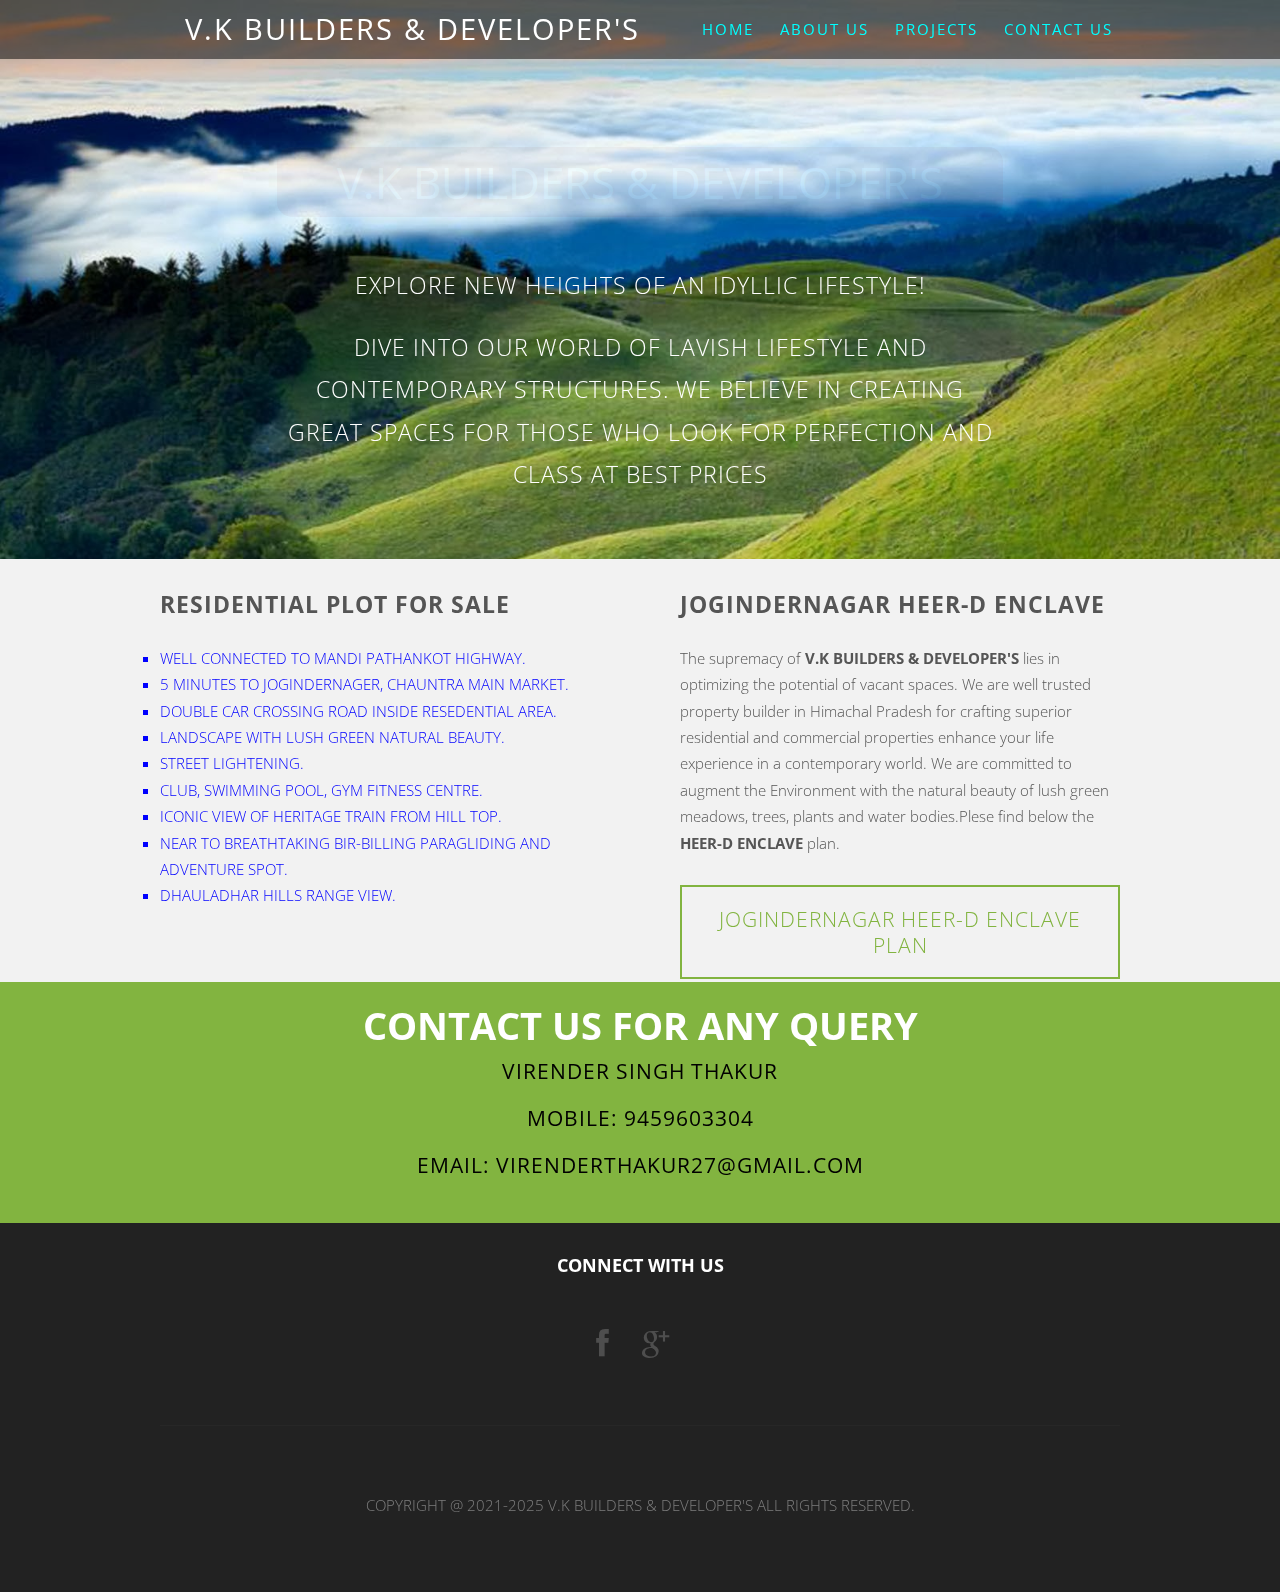
==== index.html @ 77e73440 "added images and new pages" ====
﻿<!DOCTYPE HTML>
<html>
<head>
	<title>V.K BUILDERS & DEVELOPER'S Learning</title>
	<meta http-equiv="content-type" content="text/html; charset=utf-8" />
	<meta name="description" content="" />
	<meta name="keywords" content="" />
	<!--[if lte IE 8]><script src="css/ie/html5shiv.js"></script><![endif]-->
	<script src="js/jquery.min.js"></script>
	<!--<script src="https://code.jquery.com/jquery-3.6.0.min.js"
			integrity="sha256-/xUj+3OJU5yExlq6GSYGSHk7tPXikynS7ogEvDej/m4="
			crossorigin="anonymous"></script>-->
	<script src="js/jquery.dropotron.min.js"></script>
	<script src="js/skel.min.js"></script>
	<script src="js/skel-layers.min.js"></script>
	<script src="js/init.js"></script>
	<script src="js/onloadIndex.js"></script>
	<noscript>
		<link rel="stylesheet" href="css/skel.css" />
		<link rel="stylesheet" href="css/style.css" />
	</noscript>
	<!--[if lte IE 8]><link rel="stylesheet" href="css/ie/v8.css" /><![endif]-->
</head>
<body class="homepage">

		<!-- Header Wrapper -->
		<div class="wrapper style1">

			<!-- Header -->
			<div id="header">
				<div class="container">

					<!-- Logo -->
					<!--<img src="./images/logo.png" alt="Logo" width="50" height="50" style="background:#00FFFF; margin-left:20px; margin-top:5px; border-radius: 15px;">-->
					<h1>
						<a href="index.html" id="logo" style="margin-left:25px">
							<!--<img src="./images/logo.png" alt="Logo" width="50" height="50" style="background:#00FFFF; margin-left:20px; margin-top:5px; border-radius: 15px;">-->
							V.K BUILDERS & DEVELOPER'S
						</a>
					</h1>

					<!-- Nav -->
					<nav id="nav">
						<ul style="color:#00FFFF;">
							<!--<li class="active"><a href="index.html">Home</a></li>-->
							<li><a href="index.html">Home</a></li>
							<li><a href="aboutus.html">About US</a></li>
							<li>
								<a href="">Projects</a>
								<ul>
									<li><a href="heerdenclave.html">Heer-D Enclave</a></li>
									<li><a href="commercialspaces.html">Commerical Spaces</a></li>
									<!--<li><a href="#">Jhatingri Cottage Project</a></li>
				<li>
					<a href="">Cottage Project</a>
					<ul>
						<li><a href="#">Kolor</a></li>
						<li><a href="#">Tamhasels</a></li>
						<li><a href="#">Kolar</a></li>
					</ul>
				</li>
			<li><a href="#">Machayaal Project</a></li>-->
								</ul>
							</li>
							<!--<li><a href="left-sidebar.html">Left Sidebar</a></li>-->
							<!--<li><a href="right-sidebar.html">Right Sidebar</a></li>-->
							<!--<li><a href="no-sidebar.html">Contact US</a></li>-->
							<li><a href="contactus.html">Contact US</a></li>
						</ul>
					</nav>

				</div>
			</div>

			<!-- Banner -->
			<div id="banner">
				<section id="bannersec1" class="container">
					<h2 id="bannerh2">V.K BUILDERS & DEVELOPER'S</h2>
					<span id="bannerspan1"></span>
					<p id="bannerp1">Explore new heights of an idyllic lifestyle!</p>
					<p id="bannerp2">Dive into our world of lavish lifestyle and contemporary structures. We believe in creating great spaces for those who look for perfection and class at best prices</p>

				</section>
			</div>

		</div>

		<!-- Section One -->
		<div class="wrapper style2">
			<section class="container">
				<div class="row double">
					<div class="6u">
						<header class="major">
							<h3><b>RESIDENTIAL PLOT FOR SALE </b></h3>
							<!--<span class="byline">In posuere eleifend odio. Quisque semper augue mattis wisi. Maecenas ligula. Pellentesque viverra vulputate enim. Donec pulvinar ullamcorper metus.</span>-->
							<div>
								<ul style="color:blue; list-style-type: square;">
									<li>Well connected to Mandi Pathankot highway.</li>
									<li>5 Minutes to Jogindernager, Chauntra main market.</li>
									<li>Double Car crossing road inside resedential area.</li>
									<li>Landscape with lush green natural beauty. </li>
									<li>Street Lightening. </li>
									<li>Club, Swimming Pool, Gym fitness centre. </li>
									<li>Iconic view of heritage Train from hill top.</li>
									<li>Near to breathtaking Bir-Billing Paragliding and adventure spot.</li>
									<li>Dhauladhar hills range view.</li>
								</ul>
							</div>
						</header>
					</div>
					<div class="6u">
						<h3><b>Jogindernagar Heer-D Enclave</b></h3>
						<p>The supremacy of <b>V.K BUILDERS & DEVELOPER'S</b> lies in optimizing the potential of vacant spaces. We are well trusted property builder in Himachal Pradesh for crafting superior residential and commercial properties enhance your life experience in a contemporary world. We are committed to augment the Environment with the natural beauty of lush green meadows, trees, plants and water bodies.Plese find below the <b>HEER-D ENCLAVE</b> plan.</p>
						<a href="./images/map.pdf" class="button" target="_blank">Jogindernagar Heer-D Enclave Plan</a>
					</div>
				</div>
			</section>
		</div>

		<!-- Section Two -->
		<!--<div class="wrapper style3">
		<section class="container">
			<header class="major">
				<h2>Sarvagya Society</h2>
			</header>
			<p>SARVAGYA Builders is a renowned property builder in Himachal Pradesh for crafting superior residential and commercial properties enhance your life experience in a contemporary world.</p>
			<a href="#" class="button alt">Nulla aluctus eleifend</a>
		</section>
	</div>-->
		<!-- Section Three -->
		<!--<div class="wrapper style4">
			<section class="container">
				<header class="major">
					<h2>SARVAGYA RESIDENTIAL SOCIETY Features</h2>
					<span class="byline">pulvinar mollis. Vestibulum sem magna, elementum vestibulum arcu.</span>
				</header>
				<div class="row flush">
					<div class="4u">
						<ul class="special-icons">
							<li>
								<span class="fa fa-cogs"></span>
								<h3>Nulla luctus eleifend</h3>
								<p>In posuere eleifend odio. Quisque semper augue mattis wisi. Maecenas ligula pellentesque.</p>
							</li>
							<li>
								<span class="fa fa-wrench"></span>
								<h3>Etiam posuere augue</h3>
								<p>Maecenas ligula. Pellentesque viverra vulputate enim. Aliquam erat volutpat liguala.</p>
							</li>
							<li>
								<span class="fa fa-leaf"></span>
								<h3>Fusce ultrices fringilla</h3>
								<p>Maecenas pede nisl, elementum eu, ornare ac, malesuada at, erat. Proin gravida orci porttitor.</p>
							</li>
						</ul>
					</div>
					<div class="4u">
						<ul class="special-icons">
							<li>
								<span class="fa fa-cogs"></span>
								<h3>Nulla luctus eleifend</h3>
								<p>In posuere eleifend odio. Quisque semper augue mattis wisi. Maecenas ligula pellentesque.</p>
							</li>
							<li>
								<span class="fa fa-wrench"></span>
								<h3>Etiam posuere augue</h3>
								<p>Maecenas ligula. Pellentesque viverra vulputate enim. Aliquam erat volutpat liguala.</p>
							</li>
							<li>
								<span class="fa fa-leaf"></span>
								<h3>Fusce ultrices fringilla</h3>
								<p>Maecenas pede nisl, elementum eu, ornare ac, malesuada at, erat. Proin gravida orci porttitor.</p>
							</li>
						</ul>
					</div>
					<div class="4u">
						<ul class="special-icons">
							<li>
								<span class="fa fa-cogs"></span>
								<h3>Nulla luctus eleifend</h3>
								<p>In posuere eleifend odio. Quisque semper augue mattis wisi. Maecenas ligula pellentesque.</p>
							</li>
							<li>
								<span class="fa fa-wrench"></span>
								<h3>Etiam posuere augue</h3>
								<p>Maecenas ligula. Pellentesque viverra vulputate enim. Aliquam erat volutpat liguala.</p>
							</li>
							<li>
								<span class="fa fa-leaf"></span>
								<h3>Fusce ultrices fringilla</h3>
								<p>Maecenas pede nisl, elementum eu, ornare ac, malesuada at, erat. Proin gravida orci porttitor.</p>
							</li>
						</ul>
					</div>
				</div>
			</section>
		</div>-->

		<!-- Team -->
		<div class="wrapper style5">
			<section id="team" class="container">
				<header class="major">
					<h2>Contact us for any query</h2>
					<span class="byline" style="color:black;font-weight:400">Virender Singh Thakur</span>
					<span class="byline" style="color:black;font-weight:400">Mobile: 9459603304</span>
					<span class="byline" style="color:black;font-weight:400">Email: virenderthakur27@gmail.com</span>
				</header>
				<!--<div class="row">
					<div class="3u">
						<a href="#" class="image"><img src="images/placeholder.png" alt=""></a>
						<h3>Molly Millions</h3>
						<p>In posuere eleifend odio quisque semper augue wisi ligula.</p>
					</div>
					<div class="3u">
						<a href="#" class="image"><img src="images/placeholder.png" alt=""></a>
						<h3>Henry Dorsett Case</h3>
						<p>In posuere eleifend odio quisque semper augue wisi ligula.</p>
					</div>
					<div class="3u">
						<a href="#" class="image"><img src="images/placeholder.png" alt=""></a>
						<h3>Willis Corto</h3>
						<p>In posuere eleifend odio quisque semper augue wisi ligula.</p>
					</div>
					<div class="3u">
						<a href="#" class="image"><img src="images/placeholder.png" alt=""></a>
						<h3>Linda Lee</h3>
						<p>In posuere eleifend odio quisque semper augue wisi ligula.</p>
					</div>
				</div>-->
			</section>
		</div>

		<!-- Footer -->
		<div id="footer">
			<section class="container">
				<header class="major">
					<h3>Connect with us</h3>
					<!--<span class="byline">Integer sit amet pede vel arcu aliquet pretium</span>-->
				</header>
				<ul class="icons">
					<li class="active"><a href="https://www.facebook.com/virender.thakur.58118" class="fa fa-facebook" target="_blank"><span>Facebook</span></a></li>
					<!--<li><a href="#" class="fa fa-twitter"><span>Twitter</span></a></li>
					<li><a href="#" class="fa fa-dribbble"><span>Pinterest</span></a></li>-->
					<li><a href="https://mail.google.com/mail/?view=cm&fs=1&tf=1&to=VIRENDERTHAKUR27@GMAIL.COM&su=Query regarding HEER-D Enclave" target="_blank" class="fa fa-google-plus"><span>Google+</span></a></li>
				</ul>
				<hr />
			</section>

			<!-- Copyright -->
			<div id="copyright">
				Copyright @ 2021-2025 V.K BUILDERS & DEVELOPER'S All Rights Reserved.
			</div>
		</div>

	</body>
</html>
---- css/skel.css ----
html,body,div,span,applet,object,iframe,h1,h2,h3,h4,h5,h6,p,blockquote,pre,a,abbr,acronym,address,big,cite,code,del,dfn,em,img,ins,kbd,q,s,samp,small,strike,strong,sub,sup,tt,var,b,u,i,center,dl,dt,dd,ol,ul,li,fieldset,form,label,legend,table,caption,tbody,tfoot,thead,tr,th,td,article,aside,canvas,details,embed,figure,figcaption,footer,header,hgroup,menu,nav,output,ruby,section,summary,time,mark,audio,video{margin:0;padding:0;border:0;font-size:100%;font:inherit;vertical-align:baseline;}article,aside,details,figcaption,figure,footer,header,hgroup,menu,nav,section{display:block;}body{line-height:1;}ol,ul{list-style:none;}blockquote,q{quotes:none;}blockquote:before,blockquote:after,q:before,q:after{content:'';content:none;}table{border-collapse:collapse;border-spacing:0;}body{-webkit-text-size-adjust:none}

/* Box Model */

	*, *:before, *:after {
		-moz-box-sizing: border-box;
		-webkit-box-sizing: border-box;
		box-sizing: border-box;
	}

/* Container */

	body {
		/* min-width: (containers) */
		min-width: 1200px;
	}

	.container {
		margin-left: auto;
		margin-right: auto;
		
		/* width: (containers) */
		width: 1200px;
	}

	/* Modifiers */
	
		.container.small {
			/* width: (containers) * 0.75; */
			width: 900px;
		}

		.container.big {
			width: 100%;

			/* max-width: (containers) * 1.25; */
			max-width: 1500px;

			/* min-width: (containers); */
			min-width: 1200px;
		}

/* Grid */

	.\31 2u { width: 100% }
	.\31 1u { width: 91.6666666667% }
	.\31 0u { width: 83.3333333333% }
	.\39 u { width: 75% }
	.\38 u { width: 66.6666666667% }
	.\37 u { width: 58.3333333333% }
	.\36 u { width: 50% }
	.\35 u { width: 41.6666666667% }
	.\34 u { width: 33.3333333333% }
	.\33 u { width: 25% }
	.\32 u { width: 16.6666666667% }
	.\31 u { width: 8.3333333333% }
	.\-11u { margin-left: 91.6666666667% }
	.\-10u { margin-left: 83.3333333333% }
	.\-9u { margin-left: 75% }
	.\-8u { margin-left: 66.6666666667% }
	.\-7u { margin-left: 58.3333333333% }
	.\-6u { margin-left: 50% }
	.\-5u { margin-left: 41.6666666667% }
	.\-4u { margin-left: 33.3333333333% }
	.\-3u { margin-left: 25% }
	.\-2u { margin-left: 16.6666666667% }
	.\-1u { margin-left: 8.3333333333% }

	/* Rows */

		.row > * {
			float: left;
		}

		.row:after {
			content: '';
			display: block;
			clear: both;
			height: 0;
		}

		.row:first-child > * {
			padding-top: 0 !important;
		}

		/* Normal */

			.row > * {
				/* padding-left: (gutters) */
				padding-left: 40px;
			}

			.row + .row > * {
				/* padding: (gutters) 0 0 (gutters) */
				padding: 40px 0 0 40px;
			}

			.row {
				/* margin-left: -(gutters) */
				margin-left: -40px;
			}

		/* Flush */

			.row.flush > * {
				padding-left: 0;
			}

			.row + .row.flush > * {
				padding: 0;
			}

			.row.flush {
				margin-left: 0;
			}

		/* Quarter */

			.row.quarter > * {
				/* padding-left: (gutters * 0.25) */
				padding-left: 10px;
			}

			.row + .row.quarter > * {
				/* padding: (gutters * 0.25) 0 0 (gutters * 0.25) */
				padding: 10px 0 0 10px;
			}

			.row.quarter {
				/* margin-left: -(gutters * 0.25) */
				margin-left: -10px;
			}

		/* Half */

			.row.half > * {
				/* padding-left: (gutters * 0.5) */
				padding-left: 20px;
			}

			.row + .row.half > * {
				/* padding: (gutters * 0.5) 0 0 (gutters * 0.5) */
				padding: 20px 0 0 20px;
			}

			.row.half {
				/* margin-left: -(gutters * 0.5) */
				margin-left: -20px;
			}

		/* One and (a) Half */

			.row.oneandhalf > * {
				/* padding-left: (gutters * 1.5) */
				padding-left: 60px;
			}

			.row + .row.oneandhalf > * {
				/* padding: (gutters * 1.5) 0 0 (gutters * 1.5) */
				padding: 60px 0 0 60px;
			}

			.row.oneandhalf {
				/* margin-left: -(gutters * 1.5) */
				margin-left: -60px;
			}

		/* Double */

			.row.double > * {
				/* padding-left: (gutters * 2) */
				padding-left: 80px;
			}

			.row + .row.double > * {
				/* padding: (gutters * 2) 0 0 (gutters * 2) */
				padding: 80px 0 0 80px;
			}

			.row.double {
				/* margin-left: -(gutters * 2) */
				margin-left: -80px;
			}
---- css/style.css ----
@import url("font-awesome.min.css");
@import url("http://fonts.googleapis.com/css?family=Open+Sans:300,400,600,700,800");



	body {
		background: #222222;
	}

		body.loading * {
			-moz-transition: none !important;
			-webkit-transition: none !important;
			-o-transition: none !important;
			-ms-transition: none !important;
			transition: none !important;
			-moz-animation: none !important;
			-webkit-animation: none !important;
			-o-animation: none !important;
			-ms-animation: none !important;
			animation: none !important;
		}

	body, input, select, textarea {
		color: #555555;
		font-family: 'Open Sans', sans-serif;
		font-size: 12pt;
		font-weight: 300;
		line-height: 1.65em;
	}

	a {
		color: #82b440;
		text-decoration: underline;
	}

	strong, b {
		font-weight: 700;
	}

	em, i {
		font-style: italic;
	}

	p, ul, ol, dl, table, blockquote {
		margin: 0 0 2em 0;
	}

	p {
		line-height: 1.8em;
	}

		p.medium {
			font-size: 1.4em;
		}

	h1, h2, h3, h4, h5, h6 {
		color: inherit;
		font-weight: 700;
	}

		h1 a, h2 a, h3 a, h4 a, h5 a, h6 a {
			color: inherit;
			text-decoration: none;
		}

	h2 {
		font-size: 1.5em;
	}

	h3 {
		font-size: 1.25em;
	}

	sub {
		font-size: 0.8em;
		position: relative;
		top: 0.5em;
	}

	sup {
		font-size: 0.8em;
		position: relative;
		top: -0.5em;
	}

	hr {
		border-top: solid 1px #82b440;
		border: 0;
		margin-bottom: 1.5em;
	}

	blockquote {
		border-left: solid 0.5em #82b440;
		font-style: italic;
		padding: 1em 0 1em 2em;
	}

	section.special, article.special {
		text-align: center;
	}

	header.major {
		padding-bottom: 3em;
		text-align: center;
		text-transform: uppercase;
	}

		header.major h2 {
			font-size: 2.6em;
			font-weight: 700;
		}

		header.major .byline {
			display: block;
			padding-top: 1em;
			letter-spacing: 1px;
			font-size: 1.4em;
		}

	footer > :last-child {
		margin-bottom: 0;
	}

	footer.major {
		padding-top: 3em;
	}

/* Form */

	input[type="text"],
	input[type="password"],
	input[type="email"],
	textarea {
		-moz-appearance: none;
		-webkit-appearance: none;
		-o-appearance: none;
		-ms-appearance: none;
		appearance: none;
		background: none;
		border: solid 1px #82b440;
		color: inherit;
		display: block;
		outline: 0;
		padding: 0.75em;
		text-decoration: none;
		width: 100%;
	}

		input[type="text"]:focus,
		input[type="password"]:focus,
		input[type="email"]:focus,
		textarea:focus {
			border-color: #82b440;
		}

	input[type="text"],
	input[type="password"],
	input[type="email"] {
		line-height: 1em;
	}

	::-webkit-input-placeholder {
		color: inherit;
		opacity: 0.5;
		position: relative;
		top: 3px;
	}

	:-moz-placeholder {
		color: inherit;
		opacity: 0.5;
	}

	::-moz-placeholder {
		color: inherit;
		opacity: 0.5;
	}

	:-ms-input-placeholder {
		color: inherit;
		opacity: 0.5;
	}

	.formerize-placeholder {
		color: rgba(85, 85, 85, 0.5) !important;
	}

/* Image */

	.image {
		border: 0;
		position: relative;
	}

		.image.fit {
			display: block;
		}

			.image.fit img {
				display: block;
				width: 100%;
			}

		.image.feature {
			display: block;
			margin: 0 0 2em 0;
		}

			.image.feature img {
				display: block;
				width: 100%;
			}

/* Icon */

	.icon {
		position: relative;
	}

		.icon:before {
			content: "";
			-moz-osx-font-smoothing: grayscale;
			-webkit-font-smoothing: antialiased;
			font-family: FontAwesome;
			font-style: normal;
			font-weight: normal;
			text-transform: none !important;
		}

		.icon > .label {
			display: none;
		}

/* Lists */

	ol.default {
		list-style: decimal;
		padding-left: 1.25em;
	}

		ol.default li {
			padding-left: 0.25em;
		}

	ul.default {
		margin: 0;
		padding: 0;
		list-style: none;
	}

		ul.default li {
			padding: 0.40em 0em;
		}

	ul.icons {
		cursor: default;
		padding-bottom: 2em;
	}

		ul.icons li {
			display: inline-block;
			line-height: 1em;
			padding: 0.5em 1em;
		}

			ul.icons li:first-child {
				padding-left: 0;
			}

			ul.icons li span {
				display: none;
			}

			ul.icons li a {
				text-decoration: none;
				font-size: 2em;
				color: inherit;
				opacity: 0.2;
				-moz-transition: all 0.35s ease-in-out;
				-webkit-transition: all 0.35s ease-in-out;
				-o-transition: all 0.35s ease-in-out;
				-ms-transition: all 0.35s ease-in-out;
				transition: all 0.35s ease-in-out;
			}

			ul.icons li a:hover {
				color: inherit;
				opacity: 1;
			}

	ul.actions {
		cursor: default;
	}

		ul.actions:last-child {
			margin-bottom: 0;
		}

		ul.actions li {
			display: inline-block;
			padding: 0 0 0 1.5em;
		}

			ul.actions li:first-child {
				padding: 0;
			}

		ul.actions.vertical li {
			display: block;
			padding: 1.5em 0 0 0;
		}

			ul.actions.vertical li:first-child {
				padding: 0;
			}

	ul.special-icons {
		margin: 0em;
		padding: 0em;
	}

		ul.special-icons > li {
			position: relative;
			padding: 0.50em 0em 0.50em 0em;
		}

		ul.special-icons > li:before {
			position: absolute;
			left: 0;
			top: 2em;
			display: block;
			background: none;
			font-size: 2em;
			border-radius: 5px;
		}

		ul.special-icons > li:first-child {
			border-top: none;
		}

		ul.special-icons h3 {
			margin-bottom: 0.80em;
			line-height: 2em;
			text-transform: uppercase;
			font-weight: 700;
			font-size: 1.2em;
		}

		ul.special-icons span {
			line-height: 190%;
		}

		ul.special-icons .fa {
			float: left;
			display: inline-block;
			padding-right: 1em;
			font-size: 1.4em;
			color: #82b440;
		}

		ul.special-icons p {
			padding-left: 2.7em;
		}

/* Tables */

	table {
		width: 100%;
	}

		table.default {
			width: 100%;
		}

			table.default tbody tr {
				border-bottom: solid 1px #82b440;
			}

			table.default td {
				padding: 0.5em 1em 0.5em 1em;
			}

			table.default th {
				font-weight: 700;
				padding: 0.5em 1em 0.5em 1em;
				text-align: left;
			}

			table.default thead {
				background: #555555;
				color: #fff;
			}

/* Button */

	input[type="submit"],
	input[type="reset"],
	input[type="button"],
	.button {
		-moz-appearance: none;
		-webkit-appearance: none;
		-o-appearance: none;
		-ms-appearance: none;
		appearance: none;
		background: none;
		border-radius: none;
		border: 2px solid;
		border-color: #82b440;
		color: #82b440;
		cursor: pointer;
		display: inline-block;
		padding: 0.90em 1.2em;
		letter-spacing: 1px;
		text-align: center;
		text-decoration: none;
		text-transform: uppercase;
		font-size: 1.4em;
		-moz-transition: all 0.35s ease-in-out;
		-webkit-transition: all 0.35s ease-in-out;
		-o-transition: all 0.35s ease-in-out;
		-ms-transition: all 0.35s ease-in-out;
		transition: all 0.35s ease-in-out;
	}

		input[type="submit"]:hover,
		input[type="reset"]:hover,
		input[type="button"]:hover,
		.button:hover {
			background: #82b440;
			color: white;
		}

		input[type="submit"].alt,
		input[type="reset"].alt,
		input[type="button"].alt,
		.button.alt {
			border-color: inherit;
			color: inherit;
		}

			input[type="submit"].alt:hover,
			input[type="reset"].alt:hover,
			input[type="button"].alt:hover,
			.button.alt:hover {
				background: white;
				color: #82b440;
			}

		input[type="submit"].fit,
		input[type="reset"].fit,
		input[type="button"].fit,
		.button.fit {
			width: 100%;
		}

		input[type="submit"].small,
		input[type="reset"].small,
		input[type="button"].small,
		.button.small {
			font-size: 0.8em;
		}

/* Wrapper */

	.wrapper {
		padding: 2em 0em 0em 0em;
	}

		.wrapper.style1 {
			padding: 0em;
			background: #222222 url(../images/banner.jpg) no-repeat;
			background-size: cover;
		}

		.wrapper.style2 {
			background: #f2f2f2;
		}

			.wrapper.style2 .major {
				text-align: left !important;
			}

				.wrapper.style2 .major h2 {
					display: block;
					margin-bottom: 0.70em;
					letter-spacing: 1px;
					line-height: 1.4em;
					text-transform: uppercase;
					font-size: 1.8em;
					font-weight: 400;
				}

				.wrapper.style2 .major .byline {
					letter-spacing: normal;
					line-height: 1.6em;
					text-transform: capitalize;
					font-size: 1.4em;
				}

			.wrapper.style2 h3 {
				display: block;
				margin-bottom: 1em;
				letter-spacing: 1px;
				line-height: 1.4em;
				text-transform: uppercase;
				font-size: 1.6em;
				font-weight: 400;
			}

		.wrapper.style3 {
			padding-bottom: 6em;
			background: #82b440;
			text-align: center;
			color: white;
		}

			.wrapper.style3 .container {
				padding-left: 6em;
				padding-right: 6em;
			}

			.wrapper.style3 p {
				font-size: 1.6em;
			}

		.wrapper.style4 {
			background: white;
		}

		.wrapper.style5 {
			background: #82b440;
			text-align: center;
			color: white;
		}

			.wrapper.style5 .image {
				display: block;
				width: 60%;
				margin: 0em auto 2em auto;
			}

				.wrapper.style5 .image img {
					border-radius: 50%;
					border: 10px solid;
					border-color: white;
				}

/* Header */

	#header {
		color: white;
		height: 4em;
		background: rgba(0, 0, 0, 0.5);
	}

		#header .container {
			position: relative;
		}

/*	.homepage #nav {
		position: static;
		right: none;
		text-align: center;
	}*/

	#logo {
		line-height: 2em;
		letter-spacing: 2px;
		text-transform: uppercase;
		font-size: 2em;
		font-weight: 400;
	}

		#logo h1 {
			display: inline-block;
			margin: 0;
			padding: 0;
		}

		#logo a {
			color: inherit;
		}

	#nav {
		position: absolute;
		top: 0;
		right: 0;
	}

		#nav > ul {
			margin: 0;
		}

			#nav > ul > li {
				border-radius: 4px;
				display: inline-block;
				margin-left: 0.5em;
				padding: 0 0.5em;
			}

				#nav > ul > li a {
					color: inherit;
					line-height: 4em;
					letter-spacing: 2px;
					text-decoration: none;
					text-transform: uppercase;
					font-weight: 400;
					font-size: 1em;
				}

				#nav > ul > li:first-child {
					margin-left: 0;
				}

				#nav > ul > li.active a {
					color: white;
				}

				#nav > ul > li > ul {
					display: none;
				}

/* Dropotron */

	.dropotron {
		top: 2em;
		background: rgba(32, 32, 32, 0.75);
		border-radius: 4px;
		color: inherit;
		min-width: 12em;
		padding: 1em 0;
		color: white;
	}

		.dropotron > li {
			line-height: 2em;
			padding: 0 1em;
		}

			.dropotron > li > a {
				color: inherit;
				letter-spacing: 2px;
				text-decoration: none;
				text-transform: uppercase;
			}

			.dropotron > li.active > a, .dropotron > li:hover > a {
				color: inherit;
			}

		.dropotron.level-0 {
			border-radius: 0 0 4px 4px;
			font-size: 1em;
			margin-left: -0.5em;
		}

/* Banner */

	#banner {
		padding: 6em 0em 3em 0em;
		text-align: center;
		text-transform: uppercase;
		color: white;
	}

		#banner .container {
			padding: 0em 8em;
		}

		#banner h2 {
			display: inline-block;
			padding: 0.50em 0.30em;
			/*background: #00FFFF;*/
			background: #800000;
			font-size: 3em;
			font-weight: 400;
			/*	color: black;*/
			opacity: 0.5;
			border-radius: 15px;
		}

		#banner span, #banner p {
			display: block;
			letter-spacing: 1px;
			text-transform: uppercase;
			font-size: 1.6em;
			font-weight: 300;
		}

		#banner span {
			padding: 1em 0em;
		}

/* Main */

	#main {
		padding: 4em 0;
	}

		#main #content .major, #main #sidebar .major {
			text-align: left;
		}

		#main #sidebar section {
			margin-top: 4em;
		}

			#main #sidebar section:first-child {
				margin-top: 0;
			}

		#main #sidebar .major {
			padding-bottom: 2em;
		}

			#main #sidebar .major h2 {
				font-size: 1.8em;
			}

/* Footer */

	#footer {
		padding: 2em 0 2em 0;
		text-align: center;
		color: white;
	}

		#footer hr {
			border-bottom: 1px solid;
			border-color: inherit;
			opacity: .05;
		}

		#footer .major h2 {
			color: inherit;
		}

		#footer .major .byline {
			color: inherit;
			opacity: .4;
		}

		#footer .copyright {
			margin-top: 3em;
			text-align: center;
		}

/* Copyright */

	#copyright {
		position: relative;
		text-transform: uppercase;
		text-align: center;
		padding: 3em 0em 3em 0em;
		color: inherit;
		opacity: .40;
		/*height: 40px;*/
	}

		#copyright a {
			text-decoration: none;
			color: inherit;
		}

/* Extra */

	#extra1 h2 {
		display: block;
		margin-bottom: 1em;
		letter-spacing: 1px;
		line-height: 1.4em;
		text-transform: uppercase;
		font-size: 1.8em;
		font-weight: 400;
	}

	#extra1 h3 {
		display: block;
		margin-bottom: 1em;
		letter-spacing: 1px;
		line-height: 1.4em;
		text-transform: uppercase;
		font-size: 1.6em;
		font-weight: 400;
	}

/* Team */

	#team h3 {
		margin-bottom: 0.50em;
		letter-spacing: 2px;
		text-transform: uppercase;
		font-weight: 700;
	}
---- css/ie/v8.css ----
/*
	Solarize by TEMPLATED
	templated.co @templatedco
	Released for free under the Creative Commons Attribution 3.0 license (templated.co/license)
*/

/* Header */

	#header {
		background: #4c4c4c;
	}

/* Wrapper */

	.wrapper.style5 .image img {
		position: relative;
		-ms-behavior: url("css/ie/PIE.htc");
	}

/* Dropotron */

	.dropotron {
		background: #4c4c4c;
	}

/* Copyright */

	#copyright .container {
		border-color: #303030;
	}
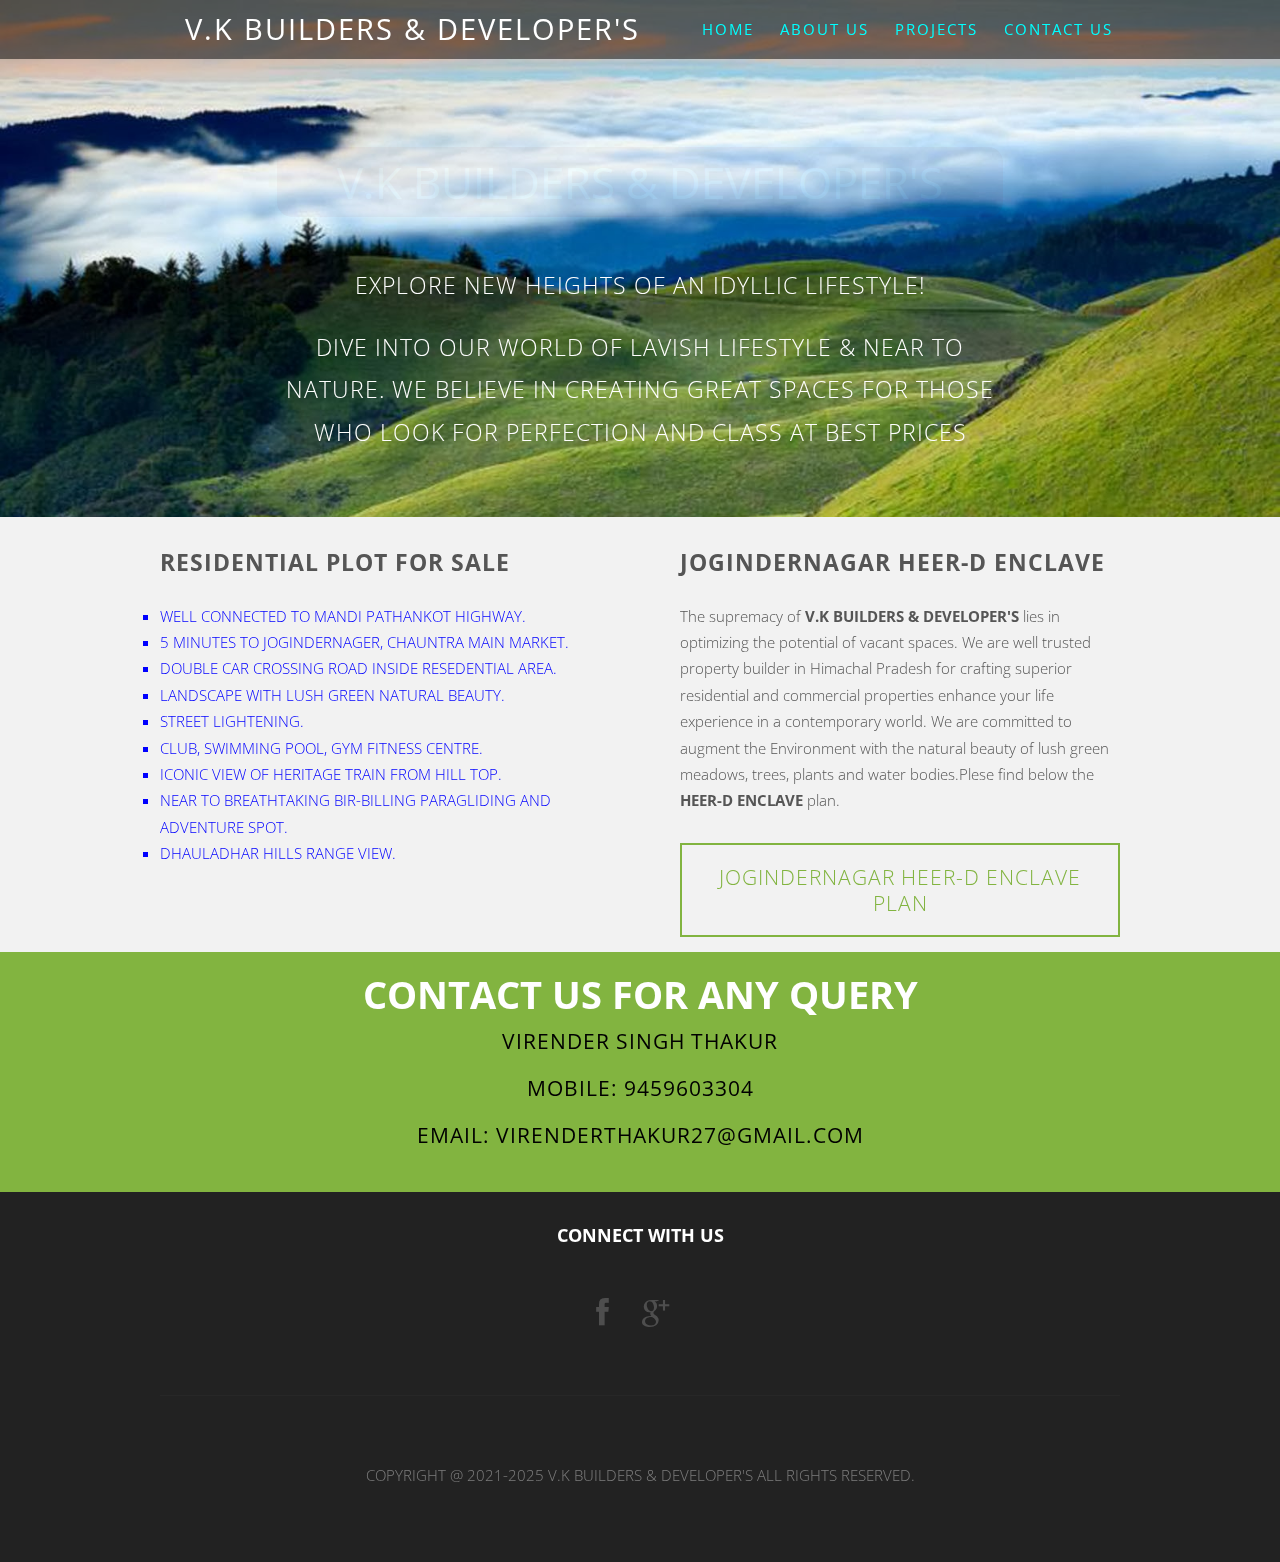
==== commit 299090bd: "update banner and added map" ====
--- a/index.html
+++ b/index.html
@@ -23,102 +23,100 @@
 </head>
 <body class="homepage">
 
-		<!-- Header Wrapper -->
-		<div class="wrapper style1">
-
-			<!-- Header -->
-			<div id="header">
-				<div class="container">
-
-					<!-- Logo -->
-					<!--<img src="./images/logo.png" alt="Logo" width="50" height="50" style="background:#00FFFF; margin-left:20px; margin-top:5px; border-radius: 15px;">-->
-					<h1>
-						<a href="index.html" id="logo" style="margin-left:25px">
-							<!--<img src="./images/logo.png" alt="Logo" width="50" height="50" style="background:#00FFFF; margin-left:20px; margin-top:5px; border-radius: 15px;">-->
-							V.K BUILDERS & DEVELOPER'S
-						</a>
-					</h1>
-
-					<!-- Nav -->
-					<nav id="nav">
-						<ul style="color:#00FFFF;">
-							<!--<li class="active"><a href="index.html">Home</a></li>-->
-							<li><a href="index.html">Home</a></li>
-							<li><a href="aboutus.html">About US</a></li>
-							<li>
-								<a href="">Projects</a>
-								<ul>
-									<li><a href="heerdenclave.html">Heer-D Enclave</a></li>
-									<li><a href="commercialspaces.html">Commerical Spaces</a></li>
-									<!--<li><a href="#">Jhatingri Cottage Project</a></li>
-				<li>
-					<a href="">Cottage Project</a>
-					<ul>
-						<li><a href="#">Kolor</a></li>
-						<li><a href="#">Tamhasels</a></li>
-						<li><a href="#">Kolar</a></li>
-					</ul>
-				</li>
-			<li><a href="#">Machayaal Project</a></li>-->
-								</ul>
-							</li>
-							<!--<li><a href="left-sidebar.html">Left Sidebar</a></li>-->
-							<!--<li><a href="right-sidebar.html">Right Sidebar</a></li>-->
-							<!--<li><a href="no-sidebar.html">Contact US</a></li>-->
-							<li><a href="contactus.html">Contact US</a></li>
-						</ul>
-					</nav>
-
-				</div>
+	<!-- Header Wrapper -->
+	<div class="wrapper style1">
+		<!-- Header -->
+		<div id="header">
+			<div class="container">
+				<!-- Logo -->
+				<!--<img src="./images/logo.png" alt="Logo" width="50" height="50" style="background:#00FFFF; margin-left:20px; margin-top:5px; border-radius: 15px;">-->
+				<h1>
+					<a href="index.html" id="logo" style="margin-left:25px">
+						<!--<img src="./images/logo.png" alt="Logo" width="50" height="50" style="background:#00FFFF; margin-left:20px; margin-top:5px; border-radius: 15px;">-->
+						V.K BUILDERS & DEVELOPER'S
+					</a>
+				</h1>
+
+				<!-- Nav -->
+				<nav id="nav">
+					<ul style="color:#00FFFF;">
+						<!--<li class="active"><a href="index.html">Home</a></li>-->
+						<li><a href="index.html">Home</a></li>
+						<li><a href="aboutus.html">About US</a></li>
+						<li>
+							<a href="">Projects</a>
+							<ul>
+								<li><a href="heerdenclave.html">Heer-D Enclave</a></li>
+								<li><a href="commercialspaces.html">Commerical Spaces</a></li>
+								<!--<li><a href="#">Jhatingri Cottage Project</a></li>
+						<li>
+							<a href="">Cottage Project</a>
+							<ul>
+								<li><a href="#">Kolor</a></li>
+								<li><a href="#">Tamhasels</a></li>
+								<li><a href="#">Kolar</a></li>
+							</ul>
+						</li>
+					<li><a href="#">Machayaal Project</a></li>-->
+							</ul>
+						</li>
+						<!--<li><a href="left-sidebar.html">Left Sidebar</a></li>-->
+						<!--<li><a href="right-sidebar.html">Right Sidebar</a></li>-->
+						<!--<li><a href="no-sidebar.html">Contact US</a></li>-->
+						<li><a href="contactus.html">Contact US</a></li>
+					</ul>
+				</nav>
+
 			</div>
-
-			<!-- Banner -->
-			<div id="banner">
-				<section id="bannersec1" class="container">
-					<h2 id="bannerh2">V.K BUILDERS & DEVELOPER'S</h2>
-					<span id="bannerspan1"></span>
-					<p id="bannerp1">Explore new heights of an idyllic lifestyle!</p>
-					<p id="bannerp2">Dive into our world of lavish lifestyle and contemporary structures. We believe in creating great spaces for those who look for perfection and class at best prices</p>
-
-				</section>
+		</div>
+
+		<!-- Banner -->
+		<div id="banner">
+			<section id="bannersec1" class="container">
+				<h2 id="bannerh2">V.K BUILDERS & DEVELOPER'S</h2>
+				<span id="bannerspan1"></span>
+				<p id="bannerp1">Explore new heights of an idyllic lifestyle!</p>
+				<p id="bannerp2">Dive into our world of lavish lifestyle & near to Nature. We believe in creating great spaces for those who look for perfection and class at best prices</p>
+
+			</section>
+		</div>
+
+	</div>
+
+	<!-- Section One -->
+	<div class="wrapper style2">
+		<section class="container">
+			<div class="row double">
+				<div class="6u">
+					<header class="major">
+						<h3><b>RESIDENTIAL PLOT FOR SALE </b></h3>
+						<!--<span class="byline">In posuere eleifend odio. Quisque semper augue mattis wisi. Maecenas ligula. Pellentesque viverra vulputate enim. Donec pulvinar ullamcorper metus.</span>-->
+						<div>
+							<ul style="color:blue; list-style-type: square; text-align:left">
+								<li>Well connected to Mandi Pathankot highway.</li>
+								<li>5 Minutes to Jogindernager, Chauntra main market.</li>
+								<li>Double Car crossing road inside resedential area.</li>
+								<li>Landscape with lush green natural beauty. </li>
+								<li>Street Lightening. </li>
+								<li>Club, Swimming Pool, Gym fitness centre. </li>
+								<li>Iconic view of heritage Train from hill top.</li>
+								<li>Near to breathtaking Bir-Billing Paragliding and adventure spot.</li>
+								<li>Dhauladhar hills range view.</li>
+							</ul>
+						</div>
+					</header>
+				</div>
+				<div class="6u" style="margin-bottom:15px">
+					<h3><b>Jogindernagar Heer-D Enclave</b></h3>
+					<p>The supremacy of <b>V.K BUILDERS & DEVELOPER'S</b> lies in optimizing the potential of vacant spaces. We are well trusted property builder in Himachal Pradesh for crafting superior residential and commercial properties enhance your life experience in a contemporary world. We are committed to augment the Environment with the natural beauty of lush green meadows, trees, plants and water bodies.Plese find below the <b>HEER-D ENCLAVE</b> plan.</p>
+					<a href="./images/map.pdf" class="button" target="_blank">Jogindernagar Heer-D Enclave Plan</a>
+				</div>
 			</div>
-
-		</div>
-
-		<!-- Section One -->
-		<div class="wrapper style2">
-			<section class="container">
-				<div class="row double">
-					<div class="6u">
-						<header class="major">
-							<h3><b>RESIDENTIAL PLOT FOR SALE </b></h3>
-							<!--<span class="byline">In posuere eleifend odio. Quisque semper augue mattis wisi. Maecenas ligula. Pellentesque viverra vulputate enim. Donec pulvinar ullamcorper metus.</span>-->
-							<div>
-								<ul style="color:blue; list-style-type: square;">
-									<li>Well connected to Mandi Pathankot highway.</li>
-									<li>5 Minutes to Jogindernager, Chauntra main market.</li>
-									<li>Double Car crossing road inside resedential area.</li>
-									<li>Landscape with lush green natural beauty. </li>
-									<li>Street Lightening. </li>
-									<li>Club, Swimming Pool, Gym fitness centre. </li>
-									<li>Iconic view of heritage Train from hill top.</li>
-									<li>Near to breathtaking Bir-Billing Paragliding and adventure spot.</li>
-									<li>Dhauladhar hills range view.</li>
-								</ul>
-							</div>
-						</header>
-					</div>
-					<div class="6u">
-						<h3><b>Jogindernagar Heer-D Enclave</b></h3>
-						<p>The supremacy of <b>V.K BUILDERS & DEVELOPER'S</b> lies in optimizing the potential of vacant spaces. We are well trusted property builder in Himachal Pradesh for crafting superior residential and commercial properties enhance your life experience in a contemporary world. We are committed to augment the Environment with the natural beauty of lush green meadows, trees, plants and water bodies.Plese find below the <b>HEER-D ENCLAVE</b> plan.</p>
-						<a href="./images/map.pdf" class="button" target="_blank">Jogindernagar Heer-D Enclave Plan</a>
-					</div>
-				</div>
-			</section>
-		</div>
-
-		<!-- Section Two -->
-		<!--<div class="wrapper style3">
+		</section>
+	</div>
+
+	<!-- Section Two -->
+	<!--<div class="wrapper style3">
 		<section class="container">
 			<header class="major">
 				<h2>Sarvagya Society</h2>
@@ -127,130 +125,129 @@
 			<a href="#" class="button alt">Nulla aluctus eleifend</a>
 		</section>
 	</div>-->
-		<!-- Section Three -->
-		<!--<div class="wrapper style4">
-			<section class="container">
-				<header class="major">
-					<h2>SARVAGYA RESIDENTIAL SOCIETY Features</h2>
-					<span class="byline">pulvinar mollis. Vestibulum sem magna, elementum vestibulum arcu.</span>
-				</header>
-				<div class="row flush">
-					<div class="4u">
-						<ul class="special-icons">
-							<li>
-								<span class="fa fa-cogs"></span>
-								<h3>Nulla luctus eleifend</h3>
-								<p>In posuere eleifend odio. Quisque semper augue mattis wisi. Maecenas ligula pellentesque.</p>
-							</li>
-							<li>
-								<span class="fa fa-wrench"></span>
-								<h3>Etiam posuere augue</h3>
-								<p>Maecenas ligula. Pellentesque viverra vulputate enim. Aliquam erat volutpat liguala.</p>
-							</li>
-							<li>
-								<span class="fa fa-leaf"></span>
-								<h3>Fusce ultrices fringilla</h3>
-								<p>Maecenas pede nisl, elementum eu, ornare ac, malesuada at, erat. Proin gravida orci porttitor.</p>
-							</li>
-						</ul>
-					</div>
-					<div class="4u">
-						<ul class="special-icons">
-							<li>
-								<span class="fa fa-cogs"></span>
-								<h3>Nulla luctus eleifend</h3>
-								<p>In posuere eleifend odio. Quisque semper augue mattis wisi. Maecenas ligula pellentesque.</p>
-							</li>
-							<li>
-								<span class="fa fa-wrench"></span>
-								<h3>Etiam posuere augue</h3>
-								<p>Maecenas ligula. Pellentesque viverra vulputate enim. Aliquam erat volutpat liguala.</p>
-							</li>
-							<li>
-								<span class="fa fa-leaf"></span>
-								<h3>Fusce ultrices fringilla</h3>
-								<p>Maecenas pede nisl, elementum eu, ornare ac, malesuada at, erat. Proin gravida orci porttitor.</p>
-							</li>
-						</ul>
-					</div>
-					<div class="4u">
-						<ul class="special-icons">
-							<li>
-								<span class="fa fa-cogs"></span>
-								<h3>Nulla luctus eleifend</h3>
-								<p>In posuere eleifend odio. Quisque semper augue mattis wisi. Maecenas ligula pellentesque.</p>
-							</li>
-							<li>
-								<span class="fa fa-wrench"></span>
-								<h3>Etiam posuere augue</h3>
-								<p>Maecenas ligula. Pellentesque viverra vulputate enim. Aliquam erat volutpat liguala.</p>
-							</li>
-							<li>
-								<span class="fa fa-leaf"></span>
-								<h3>Fusce ultrices fringilla</h3>
-								<p>Maecenas pede nisl, elementum eu, ornare ac, malesuada at, erat. Proin gravida orci porttitor.</p>
-							</li>
-						</ul>
-					</div>
-				</div>
-			</section>
-		</div>-->
-
-		<!-- Team -->
-		<div class="wrapper style5">
-			<section id="team" class="container">
-				<header class="major">
-					<h2>Contact us for any query</h2>
-					<span class="byline" style="color:black;font-weight:400">Virender Singh Thakur</span>
-					<span class="byline" style="color:black;font-weight:400">Mobile: 9459603304</span>
-					<span class="byline" style="color:black;font-weight:400">Email: virenderthakur27@gmail.com</span>
-				</header>
-				<!--<div class="row">
-					<div class="3u">
-						<a href="#" class="image"><img src="images/placeholder.png" alt=""></a>
-						<h3>Molly Millions</h3>
-						<p>In posuere eleifend odio quisque semper augue wisi ligula.</p>
-					</div>
-					<div class="3u">
-						<a href="#" class="image"><img src="images/placeholder.png" alt=""></a>
-						<h3>Henry Dorsett Case</h3>
-						<p>In posuere eleifend odio quisque semper augue wisi ligula.</p>
-					</div>
-					<div class="3u">
-						<a href="#" class="image"><img src="images/placeholder.png" alt=""></a>
-						<h3>Willis Corto</h3>
-						<p>In posuere eleifend odio quisque semper augue wisi ligula.</p>
-					</div>
-					<div class="3u">
-						<a href="#" class="image"><img src="images/placeholder.png" alt=""></a>
-						<h3>Linda Lee</h3>
-						<p>In posuere eleifend odio quisque semper augue wisi ligula.</p>
-					</div>
-				</div>-->
-			</section>
-		</div>
-
-		<!-- Footer -->
-		<div id="footer">
-			<section class="container">
-				<header class="major">
-					<h3>Connect with us</h3>
-					<!--<span class="byline">Integer sit amet pede vel arcu aliquet pretium</span>-->
-				</header>
-				<ul class="icons">
-					<li class="active"><a href="https://www.facebook.com/virender.thakur.58118" class="fa fa-facebook" target="_blank"><span>Facebook</span></a></li>
-					<!--<li><a href="#" class="fa fa-twitter"><span>Twitter</span></a></li>
-					<li><a href="#" class="fa fa-dribbble"><span>Pinterest</span></a></li>-->
-					<li><a href="https://mail.google.com/mail/?view=cm&fs=1&tf=1&to=VIRENDERTHAKUR27@GMAIL.COM&su=Query regarding HEER-D Enclave" target="_blank" class="fa fa-google-plus"><span>Google+</span></a></li>
-				</ul>
-				<hr />
-			</section>
-
-			<!-- Copyright -->
-			<div id="copyright">
-				Copyright @ 2021-2025 V.K BUILDERS & DEVELOPER'S All Rights Reserved.
+	<!-- Section Three -->
+	<!--<div class="wrapper style4">
+		<section class="container">
+			<header class="major">
+				<h2>SARVAGYA RESIDENTIAL SOCIETY Features</h2>
+				<span class="byline">V.K BUILDERS & DEVELOPER'S</span>
+			</header>
+			<div class="row flush">
+				<div class="4u">
+					<ul class="special-icons">
+						<li>
+							<span class="fa fa-cogs"></span>
+							<h3>V.K BUILDERS & DEVELOPER'S</h3>
+							<p>V.K BUILDERS & DEVELOPER'S</p>
+						</li>
+						<li>
+							<span class="fa fa-wrench"></span>
+							<h3>V.K BUILDERS & DEVELOPER'S</h3>
+							<p>V.K BUILDERS & DEVELOPER'S</p>
+						</li>
+						<li>
+							<span class="fa fa-leaf"></span>
+							<h3>V.K BUILDERS & DEVELOPER'S</h3>
+							<p>V.K BUILDERS & DEVELOPER'S.</p>
+						</li>
+					</ul>
+				</div>
+				<div class="4u">
+					<ul class="special-icons">
+						<li>
+							<span class="fa fa-cogs"></span>
+							<h3>V.K BUILDERS & DEVELOPER'S</h3>
+							<p>V.K BUILDERS & DEVELOPER'S.</p>
+						</li>
+						<li>
+							<span class="fa fa-wrench"></span>
+							<h3>V.K BUILDERS & DEVELOPER'S</h3>
+							<p>V.K BUILDERS & DEVELOPER'S</p>
+						</li>
+						<li>
+							<span class="fa fa-leaf"></span>
+							<h3>V.K BUILDERS & DEVELOPER'S</h3>
+							<p>V.K BUILDERS & DEVELOPER'S.</p>
+						</li>
+					</ul>
+				</div>
+				<div class="4u">
+					<ul class="special-icons">
+						<li>
+							<span class="fa fa-cogs"></span>
+							<h3>V.K BUILDERS & DEVELOPER'S</h3>
+							<p>V.K BUILDERS & DEVELOPER'S.</p>
+						</li>
+						<li>
+							<span class="fa fa-wrench"></span>
+							<h3>V.K BUILDERS & DEVELOPER'S</h3>
+							<p>V.K BUILDERS & DEVELOPER'S.</p>
+						</li>
+						<li>
+							<span class="fa fa-leaf"></span>
+							<h3>V.K BUILDERS & DEVELOPER'S</h3>
+							<p>V.K BUILDERS & DEVELOPER'S.</p>
+						</li>
+					</ul>
+				</div>
 			</div>
-		</div>
-
-	</body>
+		</section>
+	</div>-->
+	<!-- Team -->
+	<div class="wrapper style5">
+		<section id="team" class="container">
+			<header class="major">
+				<h2>Contact us for any query</h2>
+				<span class="byline" style="color:black;font-weight:400">Virender Singh Thakur</span>
+				<span class="byline" style="color:black;font-weight:400">Mobile: 9459603304</span>
+				<span class="byline" style="color:black;font-weight:400">Email: virenderthakur27@gmail.com</span>
+			</header>
+			<!--<div class="row">
+		<div class="3u">
+			<a href="#" class="image"><img src="images/placeholder.png" alt=""></a>
+			<h3>V.K BUILDERS & DEVELOPER'S</h3>
+			<p>V.K BUILDERS & DEVELOPER'S.</p>
+		</div>
+		<div class="3u">
+			<a href="#" class="image"><img src="images/placeholder.png" alt=""></a>
+			<h3>V.K BUILDERS & DEVELOPER'S</h3>
+			<p>V.K BUILDERS & DEVELOPER'S.</p>
+		</div>
+		<div class="3u">
+			<a href="#" class="image"><img src="images/placeholder.png" alt=""></a>
+			<h3>V.K BUILDERS & DEVELOPER'S</h3>
+			<p>V.K BUILDERS & DEVELOPER'S.</p>
+		</div>
+		<div class="3u">
+			<a href="#" class="image"><img src="images/placeholder.png" alt=""></a>
+			<h3>V.K BUILDERS & DEVELOPER'S</h3>
+			<p>V.K BUILDERS & DEVELOPER'S</p>
+		</div>
+	</div>-->
+		</section>
+	</div>
+
+	<!-- Footer -->
+	<div id="footer">
+		<section class="container">
+			<header class="major">
+				<h3>Connect with us</h3>
+				<!--<span class="byline">Integer sit amet pede vel arcu aliquet pretium</span>-->
+			</header>
+			<ul class="icons">
+				<li class="active"><a href="https://www.facebook.com/virender.thakur.58118" class="fa fa-facebook" target="_blank"><span>Facebook</span></a></li>
+				<!--<li><a href="#" class="fa fa-twitter"><span>Twitter</span></a></li>
+				<li><a href="#" class="fa fa-dribbble"><span>Pinterest</span></a></li>-->
+				<li><a href="https://mail.google.com/mail/?view=cm&fs=1&tf=1&to=VIRENDERTHAKUR27@GMAIL.COM&su=Query regarding HEER-D Enclave" target="_blank" class="fa fa-google-plus"><span>Google+</span></a></li>
+			</ul>
+			<hr />
+		</section>
+
+		<!-- Copyright -->
+		<div id="copyright">
+			Copyright @ 2021-2025 V.K BUILDERS & DEVELOPER'S All Rights Reserved.
+		</div>
+	</div>
+
+</body>
 </html>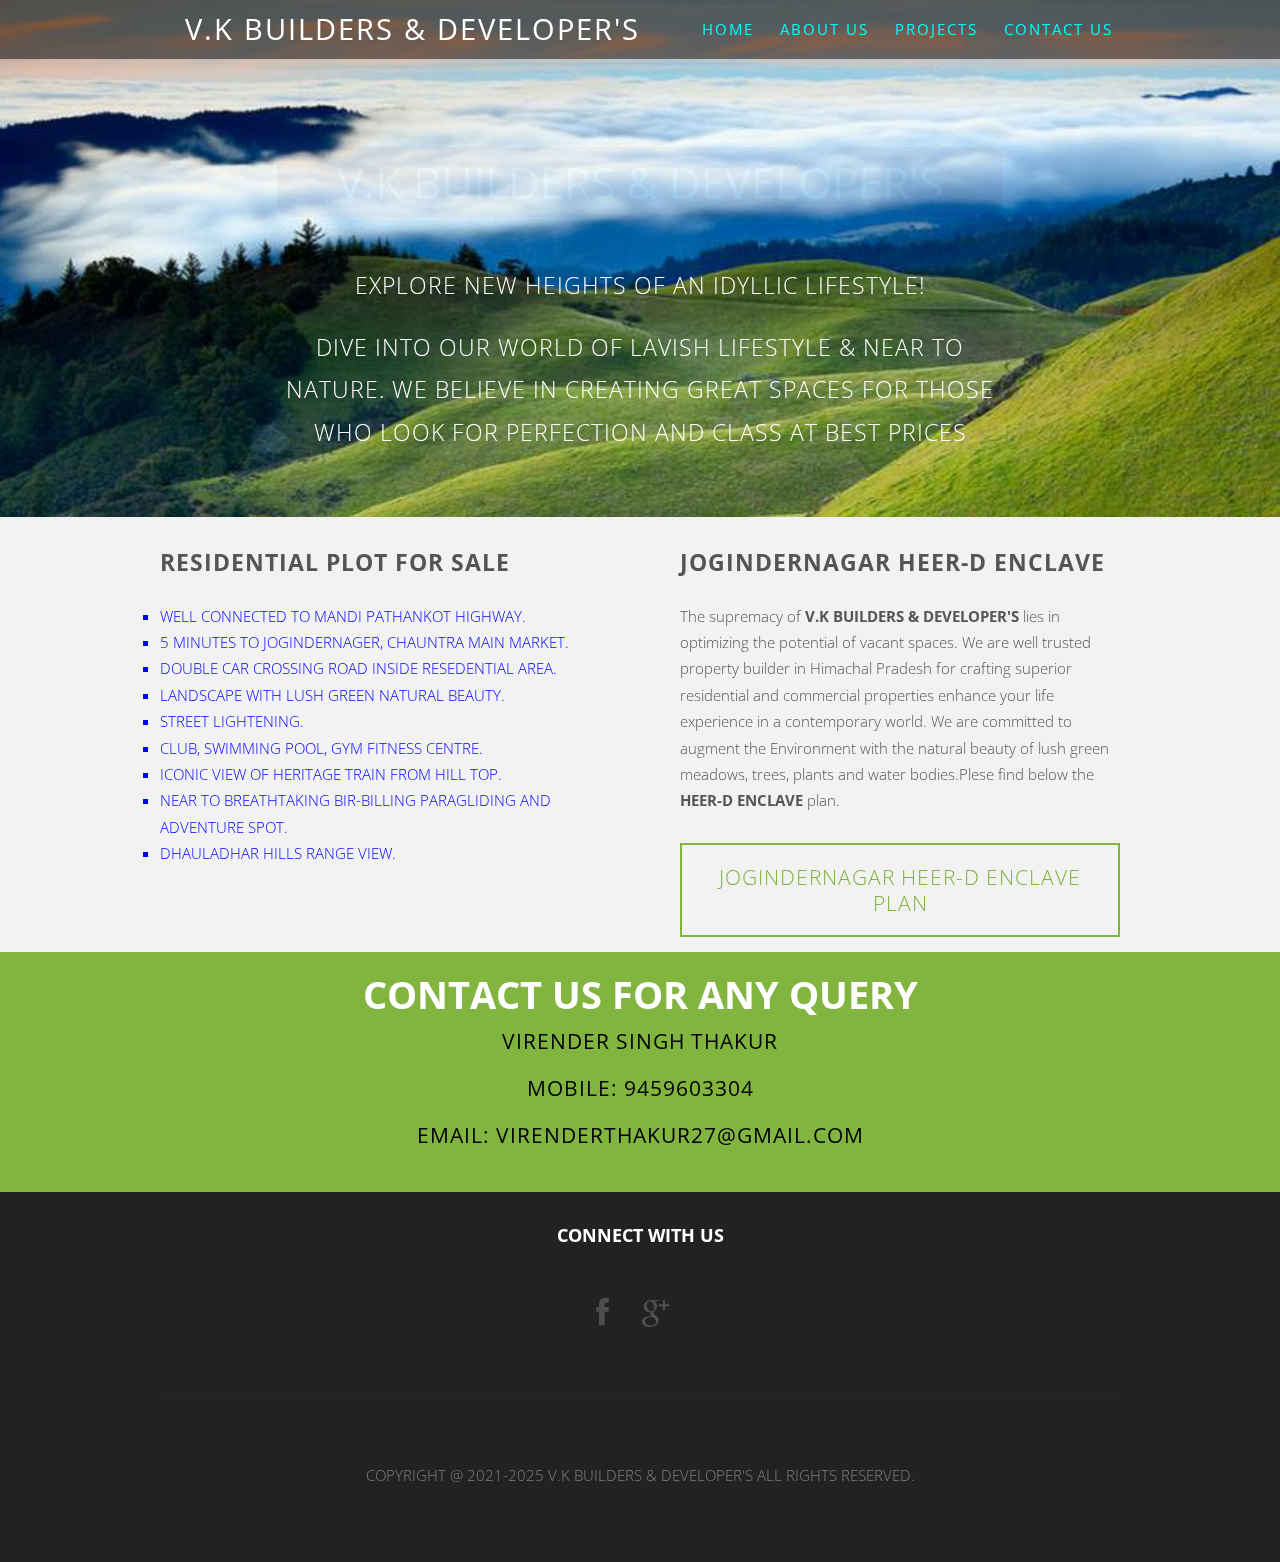
==== commit 725991a9: "updated fb address" ====
--- a/index.html
+++ b/index.html
@@ -1,7 +1,7 @@
 ﻿<!DOCTYPE HTML>
 <html>
 <head>
-	<title>V.K BUILDERS & DEVELOPER'S Learning</title>
+	<title>V.K BUILDERS & DEVELOPERS Learning</title>
 	<meta http-equiv="content-type" content="text/html; charset=utf-8" />
 	<meta name="description" content="" />
 	<meta name="keywords" content="" />
@@ -235,7 +235,7 @@
 				<!--<span class="byline">Integer sit amet pede vel arcu aliquet pretium</span>-->
 			</header>
 			<ul class="icons">
-				<li class="active"><a href="https://www.facebook.com/virender.thakur.58118" class="fa fa-facebook" target="_blank"><span>Facebook</span></a></li>
+				<li class="active"><a href="https://www.facebook.com/V-KBuilders-Developers-103996445148773/" class="fa fa-facebook" target="_blank"><span>Facebook</span></a></li>
 				<!--<li><a href="#" class="fa fa-twitter"><span>Twitter</span></a></li>
 				<li><a href="#" class="fa fa-dribbble"><span>Pinterest</span></a></li>-->
 				<li><a href="https://mail.google.com/mail/?view=cm&fs=1&tf=1&to=VIRENDERTHAKUR27@GMAIL.COM&su=Query regarding HEER-D Enclave" target="_blank" class="fa fa-google-plus"><span>Google+</span></a></li>
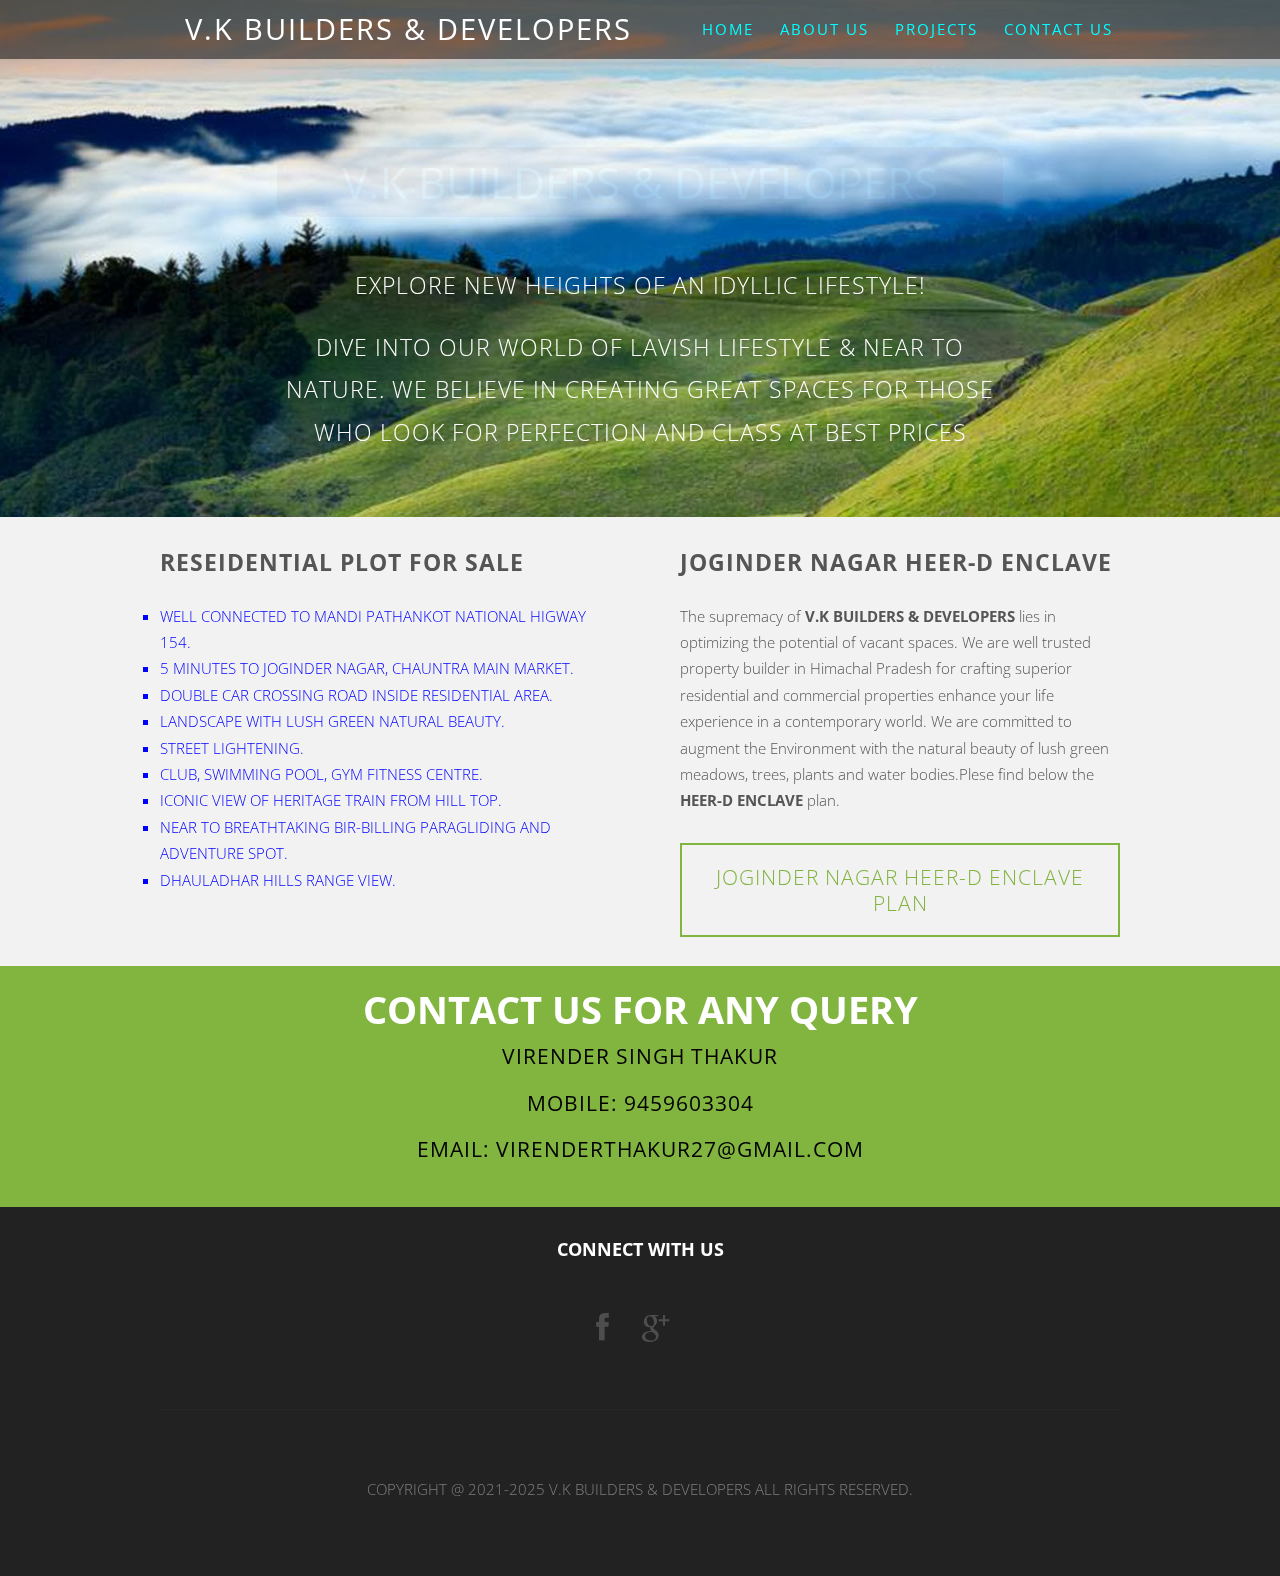
==== commit bd38e082: "updated residential" ====
--- a/index.html
+++ b/index.html
@@ -33,7 +33,7 @@
 				<h1>
 					<a href="index.html" id="logo" style="margin-left:25px">
 						<!--<img src="./images/logo.png" alt="Logo" width="50" height="50" style="background:#00FFFF; margin-left:20px; margin-top:5px; border-radius: 15px;">-->
-						V.K BUILDERS & DEVELOPER'S
+						V.K BUILDERS & DEVELOPERS
 					</a>
 				</h1>
 
@@ -73,7 +73,7 @@
 		<!-- Banner -->
 		<div id="banner">
 			<section id="bannersec1" class="container">
-				<h2 id="bannerh2">V.K BUILDERS & DEVELOPER'S</h2>
+				<h2 id="bannerh2">V.K BUILDERS & DEVELOPERS</h2>
 				<span id="bannerspan1"></span>
 				<p id="bannerp1">Explore new heights of an idyllic lifestyle!</p>
 				<p id="bannerp2">Dive into our world of lavish lifestyle & near to Nature. We believe in creating great spaces for those who look for perfection and class at best prices</p>
@@ -89,13 +89,13 @@
 			<div class="row double">
 				<div class="6u">
 					<header class="major">
-						<h3><b>RESIDENTIAL PLOT FOR SALE </b></h3>
+						<h3><b>RESEIDENTIAL PLOT FOR SALE </b></h3>
 						<!--<span class="byline">In posuere eleifend odio. Quisque semper augue mattis wisi. Maecenas ligula. Pellentesque viverra vulputate enim. Donec pulvinar ullamcorper metus.</span>-->
 						<div>
 							<ul style="color:blue; list-style-type: square; text-align:left">
-								<li>Well connected to Mandi Pathankot highway.</li>
-								<li>5 Minutes to Jogindernager, Chauntra main market.</li>
-								<li>Double Car crossing road inside resedential area.</li>
+								<li>Well connected to Mandi Pathankot National Higway 154.</li>
+								<li>5 Minutes to Joginder Nagar, Chauntra main market.</li>
+								<li>Double Car crossing road inside residential area.</li>
 								<li>Landscape with lush green natural beauty. </li>
 								<li>Street Lightening. </li>
 								<li>Club, Swimming Pool, Gym fitness centre. </li>
@@ -107,9 +107,9 @@
 					</header>
 				</div>
 				<div class="6u" style="margin-bottom:15px">
-					<h3><b>Jogindernagar Heer-D Enclave</b></h3>
-					<p>The supremacy of <b>V.K BUILDERS & DEVELOPER'S</b> lies in optimizing the potential of vacant spaces. We are well trusted property builder in Himachal Pradesh for crafting superior residential and commercial properties enhance your life experience in a contemporary world. We are committed to augment the Environment with the natural beauty of lush green meadows, trees, plants and water bodies.Plese find below the <b>HEER-D ENCLAVE</b> plan.</p>
-					<a href="./images/map.pdf" class="button" target="_blank">Jogindernagar Heer-D Enclave Plan</a>
+					<h3><b>Joginder Nagar Heer-D Enclave</b></h3>
+					<p>The supremacy of <b>V.K BUILDERS & DEVELOPERS</b> lies in optimizing the potential of vacant spaces. We are well trusted property builder in Himachal Pradesh for crafting superior residential and commercial properties enhance your life experience in a contemporary world. We are committed to augment the Environment with the natural beauty of lush green meadows, trees, plants and water bodies.Plese find below the <b>HEER-D ENCLAVE</b> plan.</p>
+					<a href="./images/map.pdf" class="button" target="_blank">Joginder Nagar Heer-D Enclave Plan</a>
 				</div>
 			</div>
 		</section>
@@ -130,25 +130,25 @@
 		<section class="container">
 			<header class="major">
 				<h2>SARVAGYA RESIDENTIAL SOCIETY Features</h2>
-				<span class="byline">V.K BUILDERS & DEVELOPER'S</span>
+				<span class="byline">V.K BUILDERS & DEVELOPERS</span>
 			</header>
 			<div class="row flush">
 				<div class="4u">
 					<ul class="special-icons">
 						<li>
 							<span class="fa fa-cogs"></span>
-							<h3>V.K BUILDERS & DEVELOPER'S</h3>
-							<p>V.K BUILDERS & DEVELOPER'S</p>
+							<h3>V.K BUILDERS & DEVELOPERS</h3>
+							<p>V.K BUILDERS & DEVELOPERS</p>
 						</li>
 						<li>
 							<span class="fa fa-wrench"></span>
-							<h3>V.K BUILDERS & DEVELOPER'S</h3>
-							<p>V.K BUILDERS & DEVELOPER'S</p>
+							<h3>V.K BUILDERS & DEVELOPERS</h3>
+							<p>V.K BUILDERS & DEVELOPERS</p>
 						</li>
 						<li>
 							<span class="fa fa-leaf"></span>
-							<h3>V.K BUILDERS & DEVELOPER'S</h3>
-							<p>V.K BUILDERS & DEVELOPER'S.</p>
+							<h3>V.K BUILDERS & DEVELOPERS</h3>
+							<p>V.K BUILDERS & DEVELOPERS.</p>
 						</li>
 					</ul>
 				</div>
@@ -156,18 +156,18 @@
 					<ul class="special-icons">
 						<li>
 							<span class="fa fa-cogs"></span>
-							<h3>V.K BUILDERS & DEVELOPER'S</h3>
-							<p>V.K BUILDERS & DEVELOPER'S.</p>
+							<h3>V.K BUILDERS & DEVELOPERS</h3>
+							<p>V.K BUILDERS & DEVELOPERS.</p>
 						</li>
 						<li>
 							<span class="fa fa-wrench"></span>
-							<h3>V.K BUILDERS & DEVELOPER'S</h3>
-							<p>V.K BUILDERS & DEVELOPER'S</p>
+							<h3>V.K BUILDERS & DEVELOPERS</h3>
+							<p>V.K BUILDERS & DEVELOPERS</p>
 						</li>
 						<li>
 							<span class="fa fa-leaf"></span>
-							<h3>V.K BUILDERS & DEVELOPER'S</h3>
-							<p>V.K BUILDERS & DEVELOPER'S.</p>
+							<h3>V.K BUILDERS & DEVELOPERS</h3>
+							<p>V.K BUILDERS & DEVELOPERS.</p>
 						</li>
 					</ul>
 				</div>
@@ -175,18 +175,18 @@
 					<ul class="special-icons">
 						<li>
 							<span class="fa fa-cogs"></span>
-							<h3>V.K BUILDERS & DEVELOPER'S</h3>
-							<p>V.K BUILDERS & DEVELOPER'S.</p>
+							<h3>V.K BUILDERS & DEVELOPERS</h3>
+							<p>V.K BUILDERS & DEVELOPERS.</p>
 						</li>
 						<li>
 							<span class="fa fa-wrench"></span>
-							<h3>V.K BUILDERS & DEVELOPER'S</h3>
-							<p>V.K BUILDERS & DEVELOPER'S.</p>
+							<h3>V.K BUILDERS & DEVELOPERS</h3>
+							<p>V.K BUILDERS & DEVELOPERS.</p>
 						</li>
 						<li>
 							<span class="fa fa-leaf"></span>
-							<h3>V.K BUILDERS & DEVELOPER'S</h3>
-							<p>V.K BUILDERS & DEVELOPER'S.</p>
+							<h3>V.K BUILDERS & DEVELOPERS</h3>
+							<p>V.K BUILDERS & DEVELOPERS.</p>
 						</li>
 					</ul>
 				</div>
@@ -205,23 +205,23 @@
 			<!--<div class="row">
 		<div class="3u">
 			<a href="#" class="image"><img src="images/placeholder.png" alt=""></a>
-			<h3>V.K BUILDERS & DEVELOPER'S</h3>
-			<p>V.K BUILDERS & DEVELOPER'S.</p>
-		</div>
-		<div class="3u">
-			<a href="#" class="image"><img src="images/placeholder.png" alt=""></a>
-			<h3>V.K BUILDERS & DEVELOPER'S</h3>
-			<p>V.K BUILDERS & DEVELOPER'S.</p>
-		</div>
-		<div class="3u">
-			<a href="#" class="image"><img src="images/placeholder.png" alt=""></a>
-			<h3>V.K BUILDERS & DEVELOPER'S</h3>
-			<p>V.K BUILDERS & DEVELOPER'S.</p>
-		</div>
-		<div class="3u">
-			<a href="#" class="image"><img src="images/placeholder.png" alt=""></a>
-			<h3>V.K BUILDERS & DEVELOPER'S</h3>
-			<p>V.K BUILDERS & DEVELOPER'S</p>
+			<h3>V.K BUILDERS & DEVELOPERS</h3>
+			<p>V.K BUILDERS & DEVELOPERS.</p>
+		</div>
+		<div class="3u">
+			<a href="#" class="image"><img src="images/placeholder.png" alt=""></a>
+			<h3>V.K BUILDERS & DEVELOPERS</h3>
+			<p>V.K BUILDERS & DEVELOPERS.</p>
+		</div>
+		<div class="3u">
+			<a href="#" class="image"><img src="images/placeholder.png" alt=""></a>
+			<h3>V.K BUILDERS & DEVELOPERS</h3>
+			<p>V.K BUILDERS & DEVELOPERS.</p>
+		</div>
+		<div class="3u">
+			<a href="#" class="image"><img src="images/placeholder.png" alt=""></a>
+			<h3>V.K BUILDERS & DEVELOPERS</h3>
+			<p>V.K BUILDERS & DEVELOPERS</p>
 		</div>
 	</div>-->
 		</section>
@@ -245,7 +245,7 @@
 
 		<!-- Copyright -->
 		<div id="copyright">
-			Copyright @ 2021-2025 V.K BUILDERS & DEVELOPER'S All Rights Reserved.
+			Copyright @ 2021-2025 V.K BUILDERS & DEVELOPERS All Rights Reserved.
 		</div>
 	</div>
 
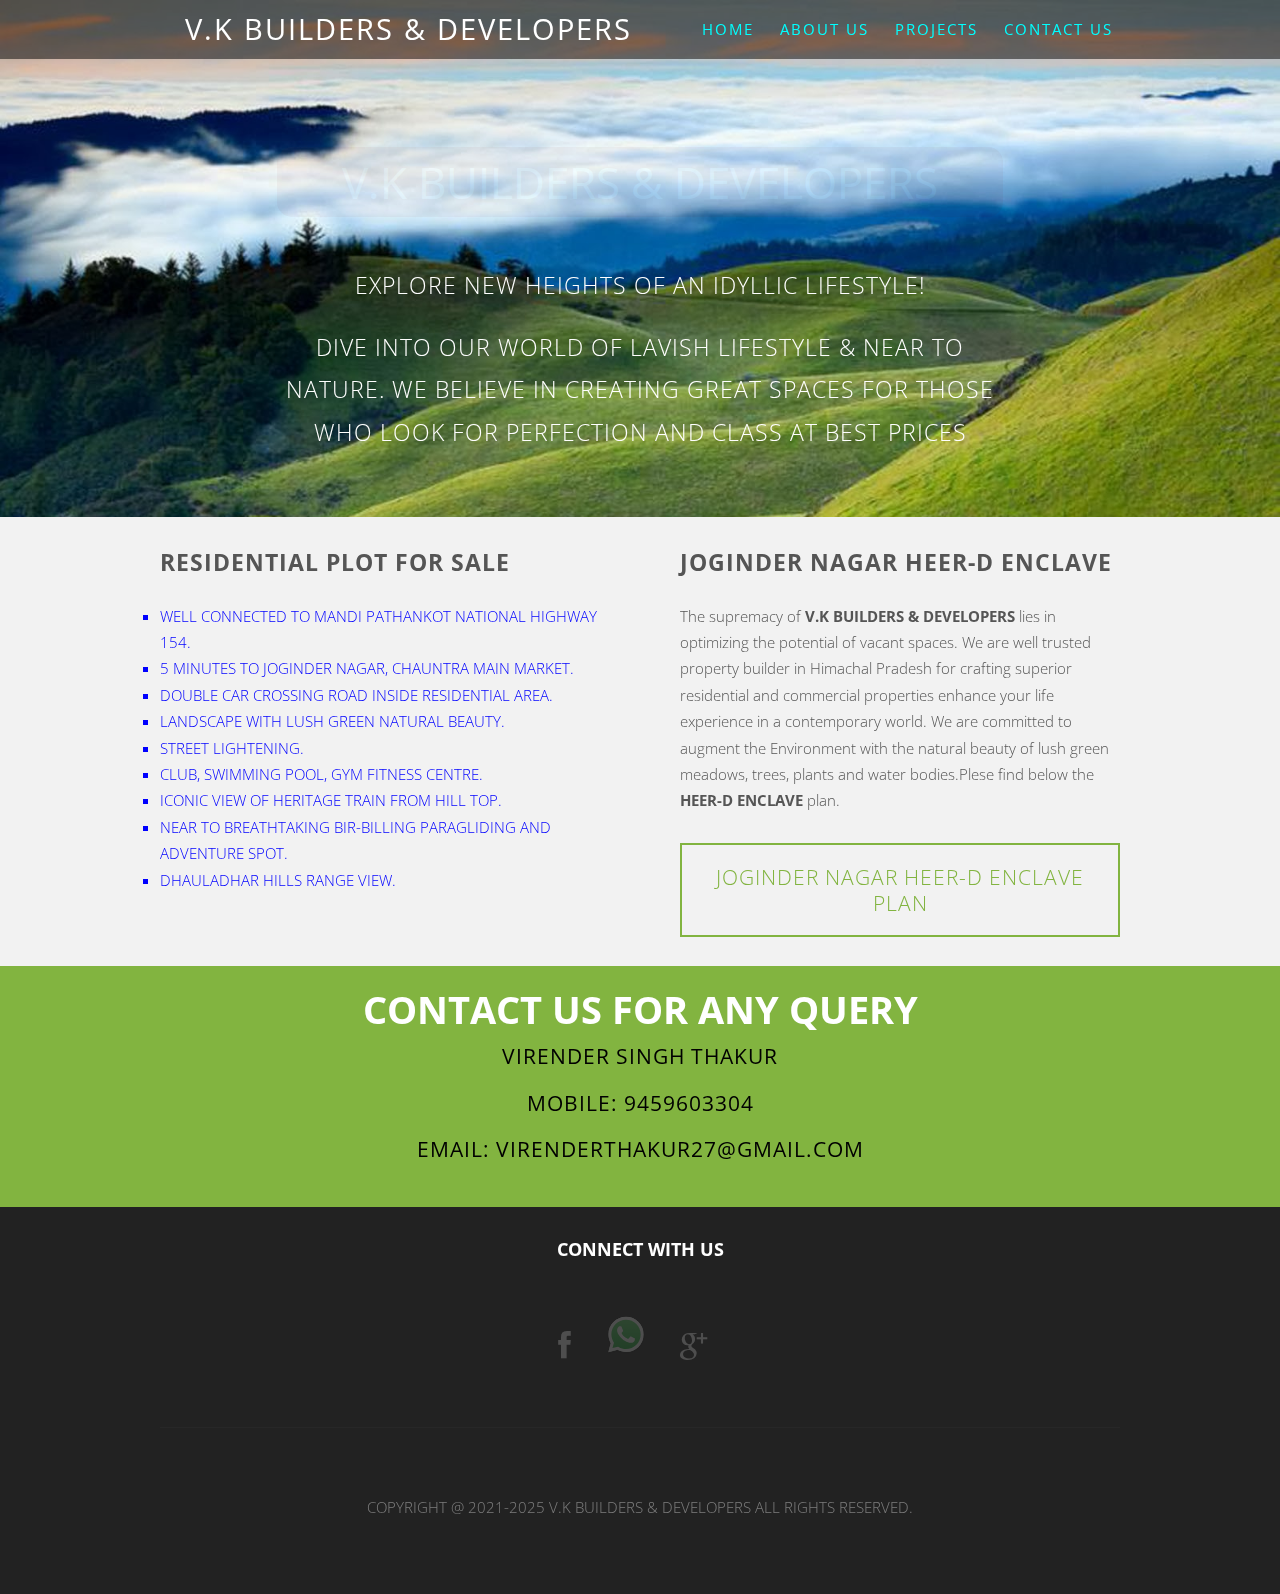
==== commit 1238ff83: "whatsapp" ====
--- a/index.html
+++ b/index.html
@@ -89,11 +89,11 @@
 			<div class="row double">
 				<div class="6u">
 					<header class="major">
-						<h3><b>RESEIDENTIAL PLOT FOR SALE </b></h3>
+						<h3><b>RESIDENTIAL PLOT FOR SALE </b></h3>
 						<!--<span class="byline">In posuere eleifend odio. Quisque semper augue mattis wisi. Maecenas ligula. Pellentesque viverra vulputate enim. Donec pulvinar ullamcorper metus.</span>-->
 						<div>
 							<ul style="color:blue; list-style-type: square; text-align:left">
-								<li>Well connected to Mandi Pathankot National Higway 154.</li>
+								<li>Well connected to Mandi Pathankot National Highway 154.</li>
 								<li>5 Minutes to Joginder Nagar, Chauntra main market.</li>
 								<li>Double Car crossing road inside residential area.</li>
 								<li>Landscape with lush green natural beauty. </li>
@@ -236,8 +236,8 @@
 			</header>
 			<ul class="icons">
 				<li class="active"><a href="https://www.facebook.com/V-KBuilders-Developers-103996445148773/" class="fa fa-facebook" target="_blank"><span>Facebook</span></a></li>
-				<!--<li><a href="#" class="fa fa-twitter"><span>Twitter</span></a></li>
-				<li><a href="#" class="fa fa-dribbble"><span>Pinterest</span></a></li>-->
+				<li><a href="https://wa.link/hrda40"><img src="images/WhatsApp.svg" alt="WhatsApp" style="width:42px;height:42px;"></a></li>
+	            <!--<li><a href="#" class="fa fa-dribbble"><span>Pinterest</span></a></li>-->
 				<li><a href="https://mail.google.com/mail/?view=cm&fs=1&tf=1&to=VIRENDERTHAKUR27@GMAIL.COM&su=Query regarding HEER-D Enclave" target="_blank" class="fa fa-google-plus"><span>Google+</span></a></li>
 			</ul>
 			<hr />
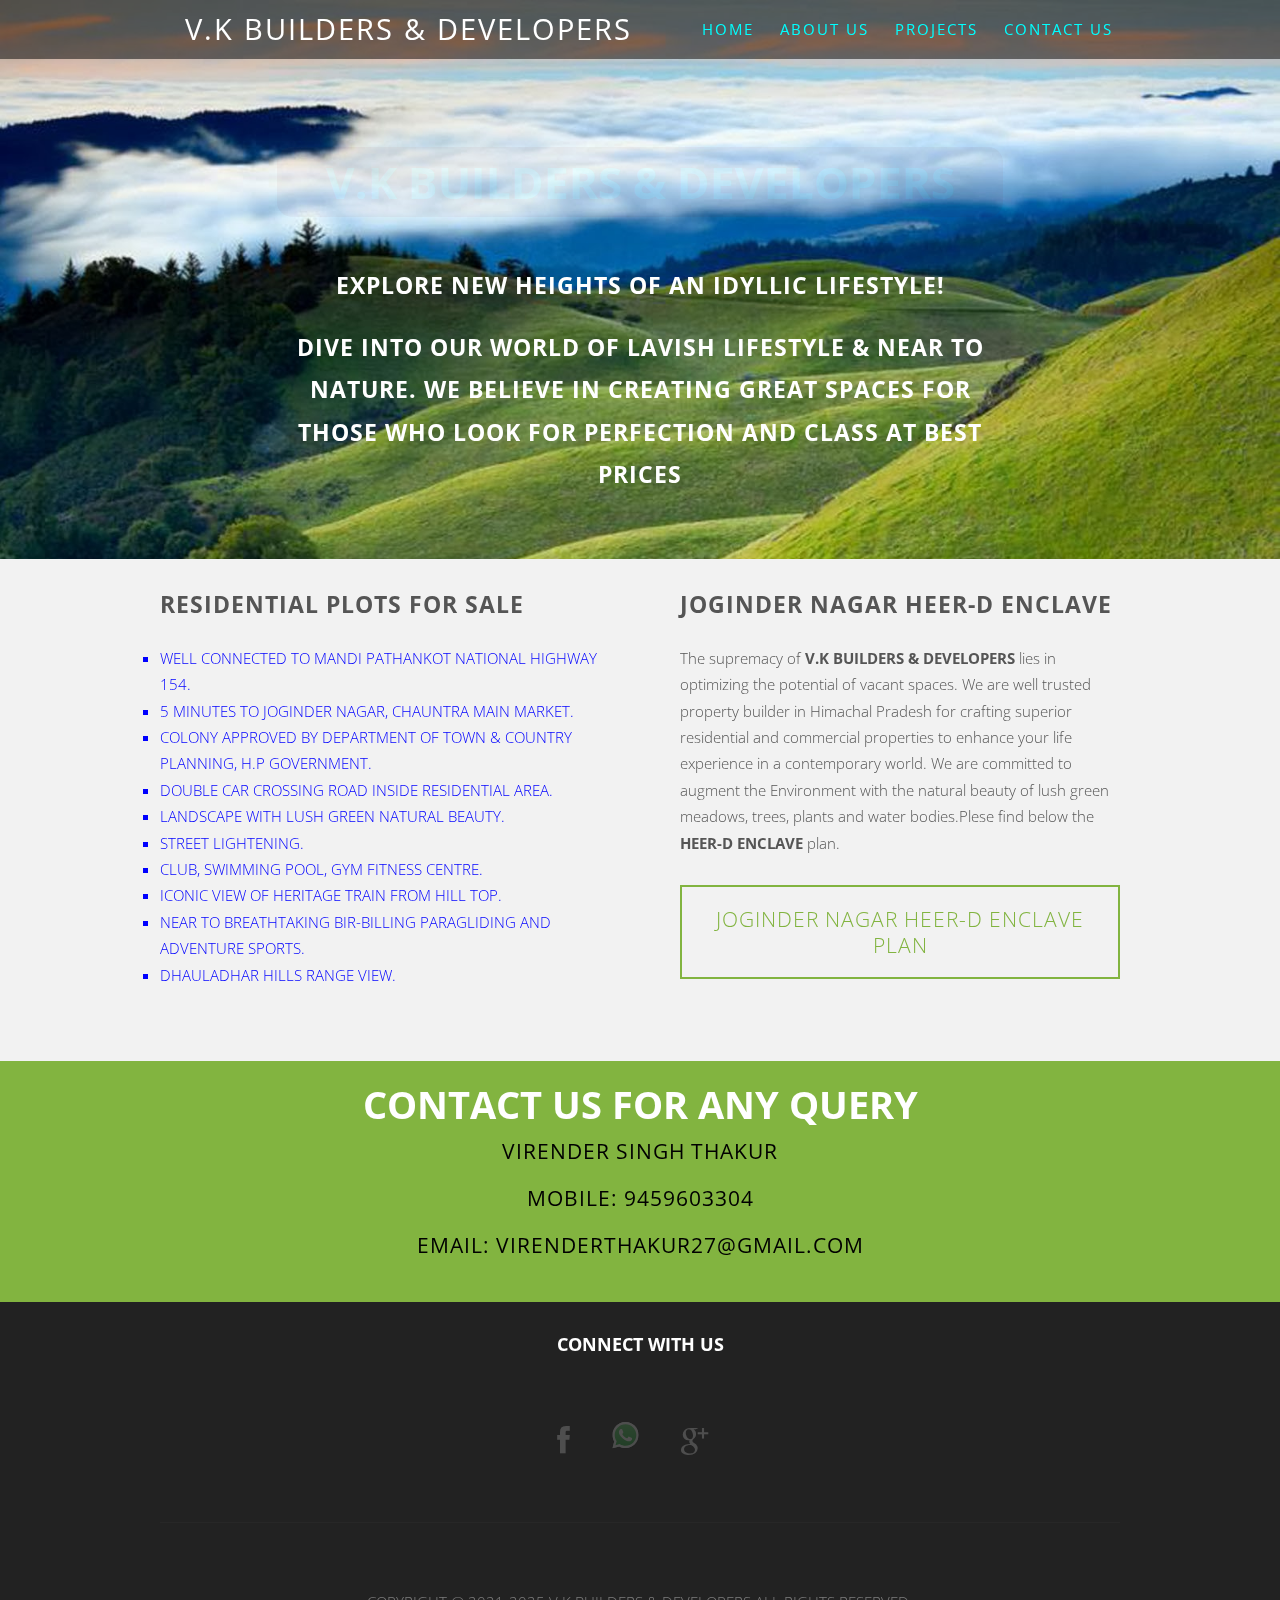
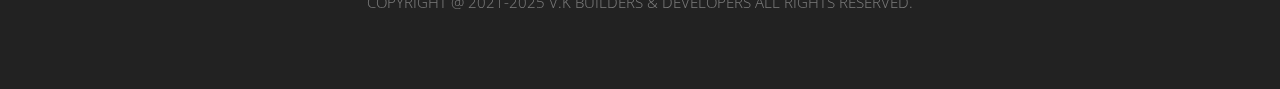
==== commit e787b061: "Papa Ji correction" ====
--- a/index.html
+++ b/index.html
@@ -52,7 +52,7 @@
 						<li>
 							<a href="">Cottage Project</a>
 							<ul>
-								<li><a href="#">Kolor</a></li>
+								<li><a href="#">heerdenclave</a></li>
 								<li><a href="#">Tamhasels</a></li>
 								<li><a href="#">Kolar</a></li>
 							</ul>
@@ -73,10 +73,10 @@
 		<!-- Banner -->
 		<div id="banner">
 			<section id="bannersec1" class="container">
-				<h2 id="bannerh2">V.K BUILDERS & DEVELOPERS</h2>
+				<h2 id="bannerh2" style="color:aqua"> <b>V.K BUILDERS & DEVELOPERS</b></h2>
 				<span id="bannerspan1"></span>
-				<p id="bannerp1">Explore new heights of an idyllic lifestyle!</p>
-				<p id="bannerp2">Dive into our world of lavish lifestyle & near to Nature. We believe in creating great spaces for those who look for perfection and class at best prices</p>
+				<p id="bannerp1"><b>Explore new heights of an idyllic lifestyle!</b></p>
+				<p id="bannerp2"><b>Dive into our world of lavish lifestyle & near to Nature. We believe in creating great spaces for those who look for perfection and class at best prices</b></p>
 
 			</section>
 		</div>
@@ -89,18 +89,19 @@
 			<div class="row double">
 				<div class="6u">
 					<header class="major">
-						<h3><b>RESIDENTIAL PLOT FOR SALE </b></h3>
+						<h3><b>RESIDENTIAL PLOTS FOR SALE </b></h3>
 						<!--<span class="byline">In posuere eleifend odio. Quisque semper augue mattis wisi. Maecenas ligula. Pellentesque viverra vulputate enim. Donec pulvinar ullamcorper metus.</span>-->
 						<div>
 							<ul style="color:blue; list-style-type: square; text-align:left">
 								<li>Well connected to Mandi Pathankot National Highway 154.</li>
 								<li>5 Minutes to Joginder Nagar, Chauntra main market.</li>
+								<li>Colony approved by Department of Town & Country Planning, H.P Government.</li>
 								<li>Double Car crossing road inside residential area.</li>
 								<li>Landscape with lush green natural beauty. </li>
 								<li>Street Lightening. </li>
 								<li>Club, Swimming Pool, Gym fitness centre. </li>
 								<li>Iconic view of heritage Train from hill top.</li>
-								<li>Near to breathtaking Bir-Billing Paragliding and adventure spot.</li>
+								<li>Near to breathtaking Bir-Billing Paragliding and adventure sports.</li>
 								<li>Dhauladhar hills range view.</li>
 							</ul>
 						</div>
@@ -108,7 +109,7 @@
 				</div>
 				<div class="6u" style="margin-bottom:15px">
 					<h3><b>Joginder Nagar Heer-D Enclave</b></h3>
-					<p>The supremacy of <b>V.K BUILDERS & DEVELOPERS</b> lies in optimizing the potential of vacant spaces. We are well trusted property builder in Himachal Pradesh for crafting superior residential and commercial properties enhance your life experience in a contemporary world. We are committed to augment the Environment with the natural beauty of lush green meadows, trees, plants and water bodies.Plese find below the <b>HEER-D ENCLAVE</b> plan.</p>
+					<p>The supremacy of <b>V.K BUILDERS & DEVELOPERS</b> lies in optimizing the potential of vacant spaces. We are well trusted property builder in Himachal Pradesh for crafting superior residential and commercial properties to enhance your life experience in a contemporary world. We are committed to augment the Environment with the natural beauty of lush green meadows, trees, plants and water bodies.Plese find below the <b>HEER-D ENCLAVE</b> plan.</p>
 					<a href="./images/map.pdf" class="button" target="_blank">Joginder Nagar Heer-D Enclave Plan</a>
 				</div>
 			</div>
@@ -236,9 +237,9 @@
 			</header>
 			<ul class="icons">
 				<li class="active"><a href="https://www.facebook.com/V-KBuilders-Developers-103996445148773/" class="fa fa-facebook" target="_blank"><span>Facebook</span></a></li>
-				<li><a href="https://wa.link/hrda40"><img src="images/WhatsApp.svg" alt="WhatsApp" style="width:42px;height:42px;"></a></li>
+				<li><a href="https://wa.link/hrda40"><img src="images/WhatsApp.svg" alt="WhatsApp" style="width:45px;height:42px; padding-top:11px"></a></li>
 	            <!--<li><a href="#" class="fa fa-dribbble"><span>Pinterest</span></a></li>-->
-				<li><a href="https://mail.google.com/mail/?view=cm&fs=1&tf=1&to=VIRENDERTHAKUR27@GMAIL.COM&su=Query regarding HEER-D Enclave" target="_blank" class="fa fa-google-plus"><span>Google+</span></a></li>
+				<li><a href="https://mail.google.com/mail/?view=cm&fs=1&tf=1&to=VIRENDERTHAKUR27@GMAIL.COM&su=Query regarding HEER-D Enclave" target="_blank" class="fa fa-google-plus"><span>E-MAIL</span></a></li>
 			</ul>
 			<hr />
 		</section>
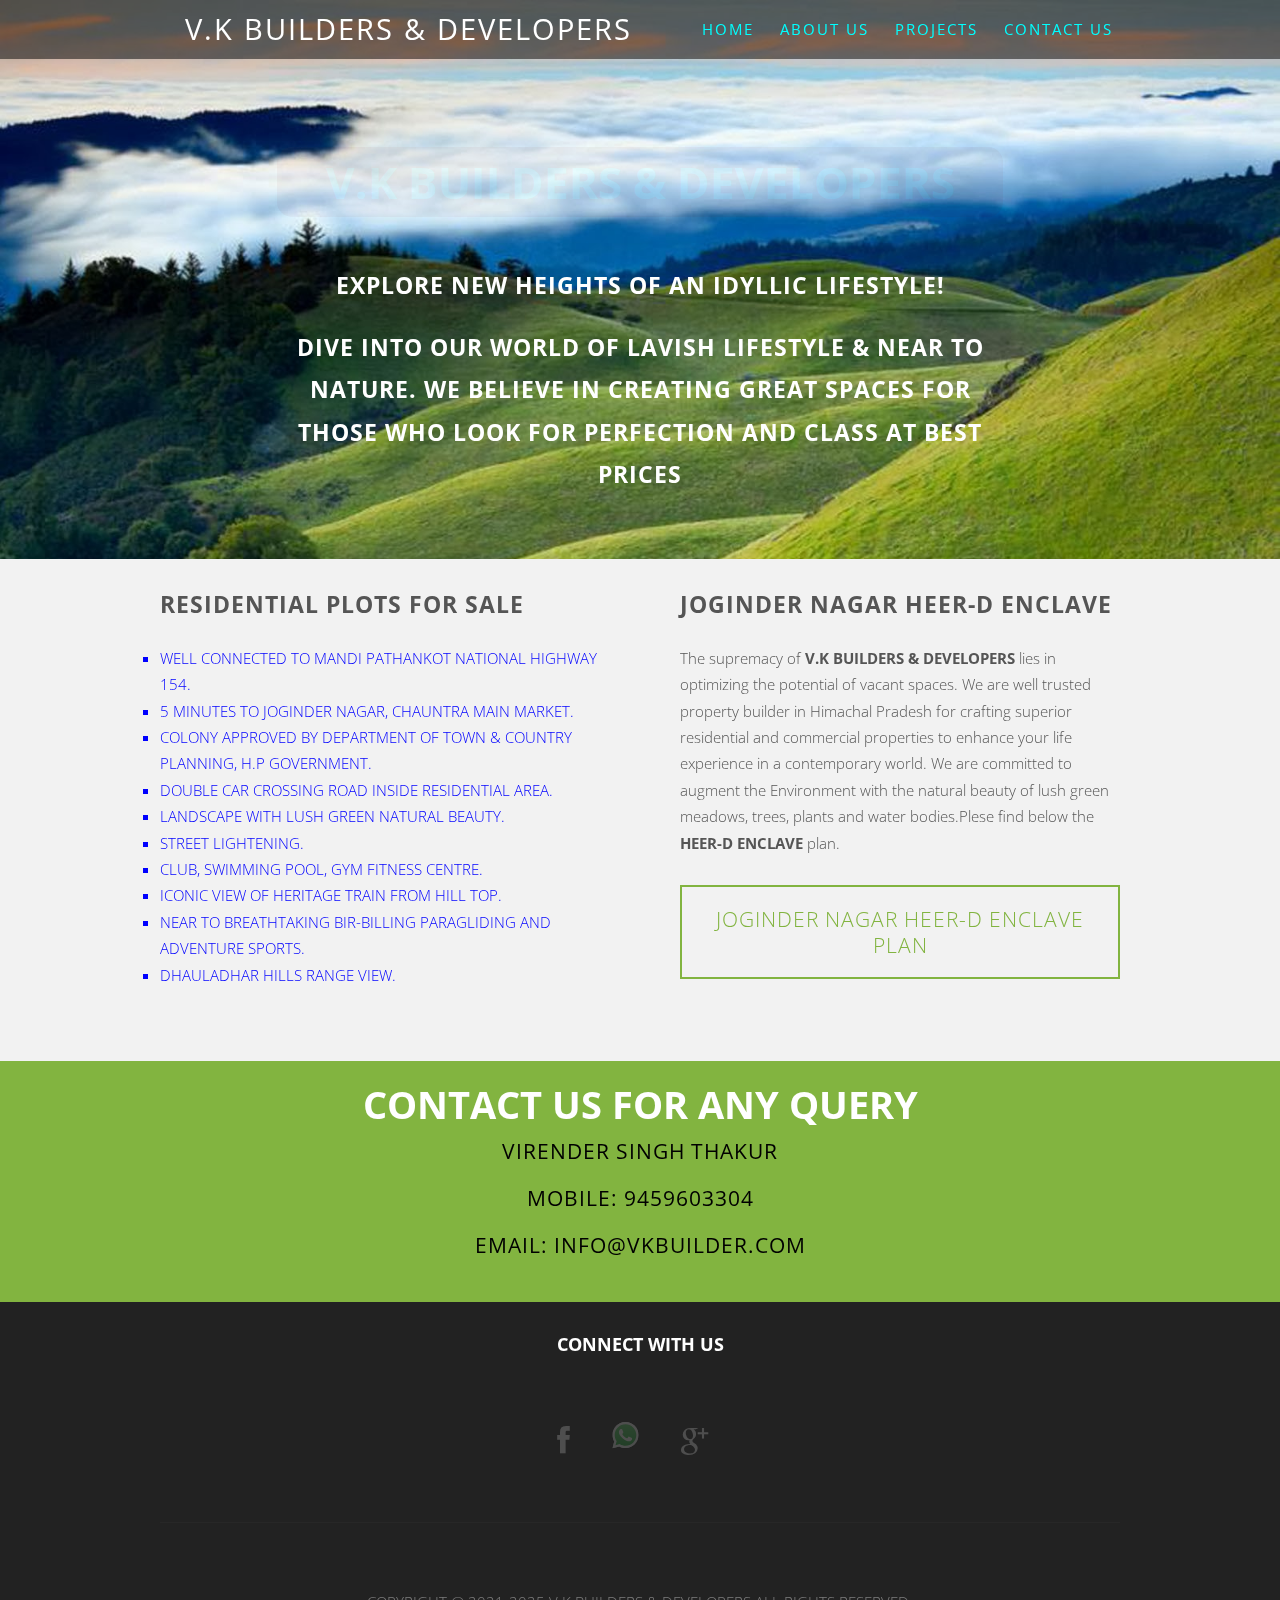
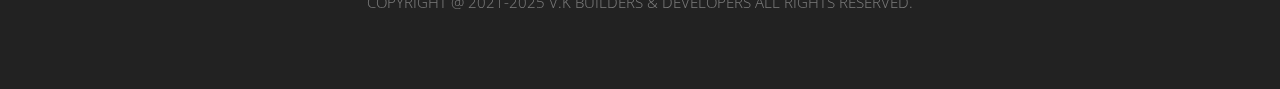
==== commit 5964602b: "Email Address Update" ====
--- a/index.html
+++ b/index.html
@@ -201,7 +201,7 @@
 				<h2>Contact us for any query</h2>
 				<span class="byline" style="color:black;font-weight:400">Virender Singh Thakur</span>
 				<span class="byline" style="color:black;font-weight:400">Mobile: 9459603304</span>
-				<span class="byline" style="color:black;font-weight:400">Email: virenderthakur27@gmail.com</span>
+				<span class="byline" style="color:black;font-weight:400">Email: info@vkbuilder.com</span>
 			</header>
 			<!--<div class="row">
 		<div class="3u">
@@ -239,7 +239,7 @@
 				<li class="active"><a href="https://www.facebook.com/V-KBuilders-Developers-103996445148773/" class="fa fa-facebook" target="_blank"><span>Facebook</span></a></li>
 				<li><a href="https://wa.link/hrda40"><img src="images/WhatsApp.svg" alt="WhatsApp" style="width:45px;height:42px; padding-top:11px"></a></li>
 	            <!--<li><a href="#" class="fa fa-dribbble"><span>Pinterest</span></a></li>-->
-				<li><a href="https://mail.google.com/mail/?view=cm&fs=1&tf=1&to=VIRENDERTHAKUR27@GMAIL.COM&su=Query regarding HEER-D Enclave" target="_blank" class="fa fa-google-plus"><span>E-MAIL</span></a></li>
+				<li><a href="https://mail.google.com/mail/?view=cm&fs=1&tf=1&to=info@vkbuilder.com&su=Query regarding HEER-D Enclave" target="_blank" class="fa fa-google-plus"><span>E-MAIL</span></a></li>
 			</ul>
 			<hr />
 		</section>
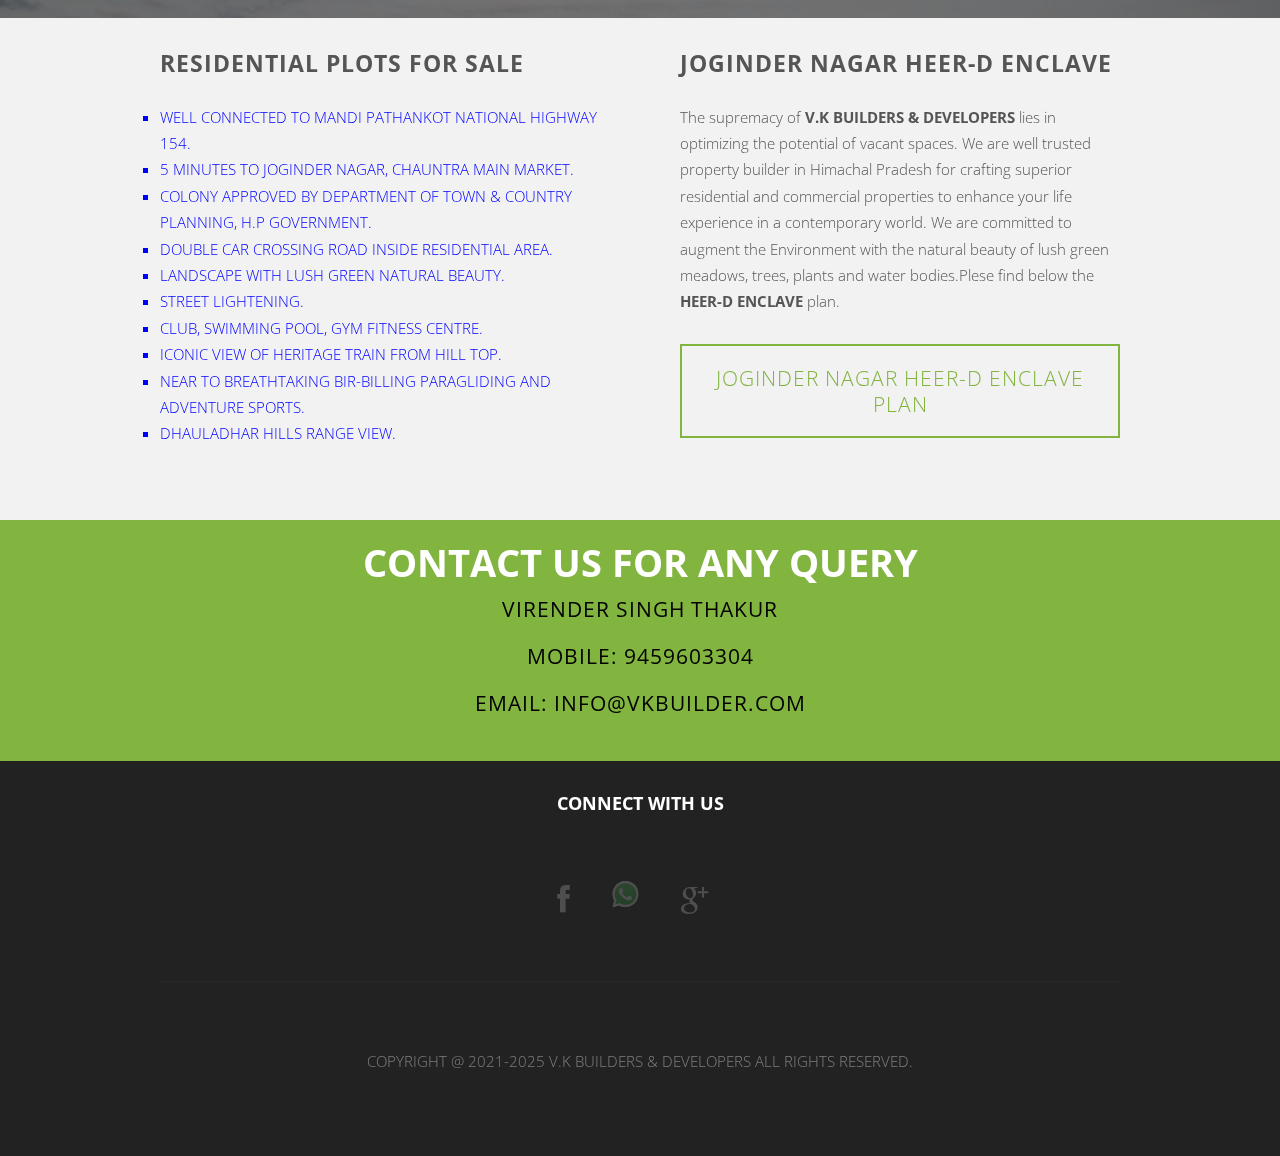
==== commit beec4caa: "Anmiate home1" ====
--- a/index.html
+++ b/index.html
@@ -24,7 +24,7 @@
 <body class="homepage">
 
 	<!-- Header Wrapper -->
-	<div class="wrapper style1">
+	<div id="maindiv"class="wrapper style1">
 		<!-- Header -->
 		<div id="header">
 			<div class="container">
